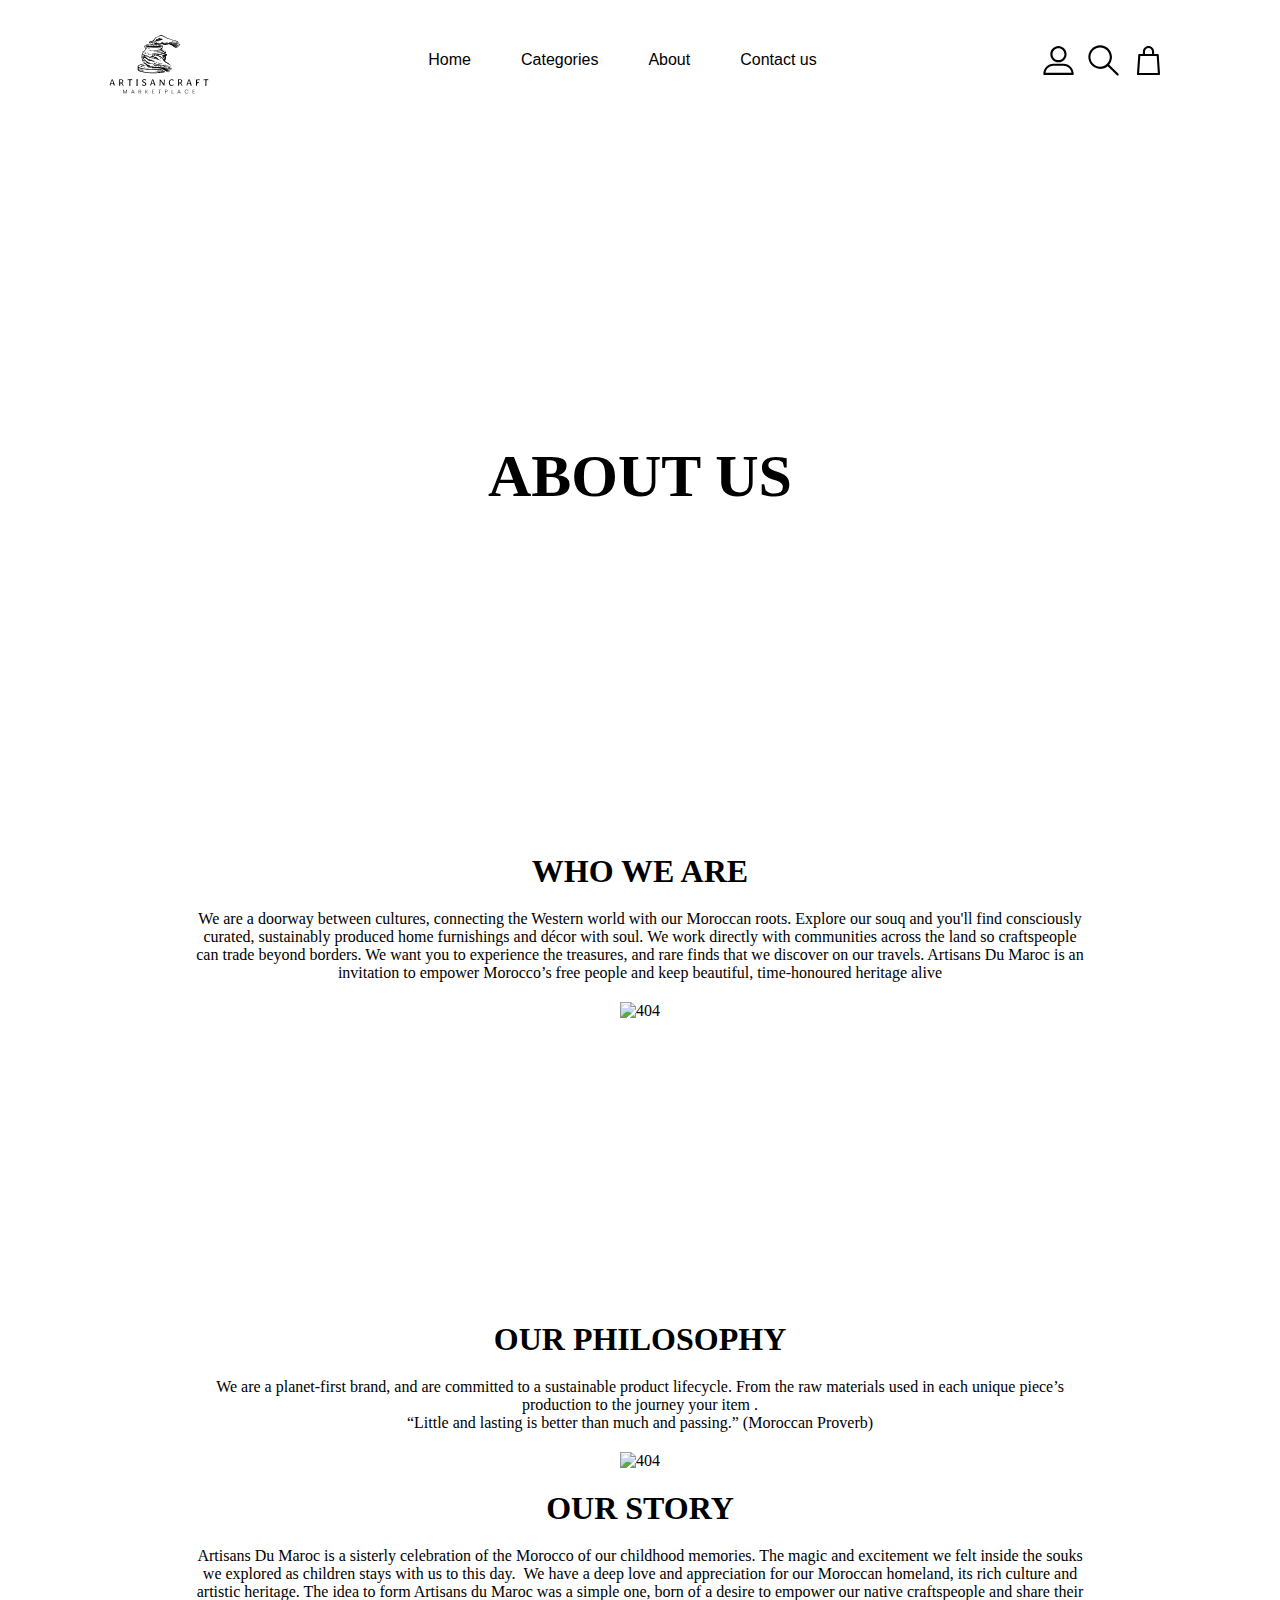
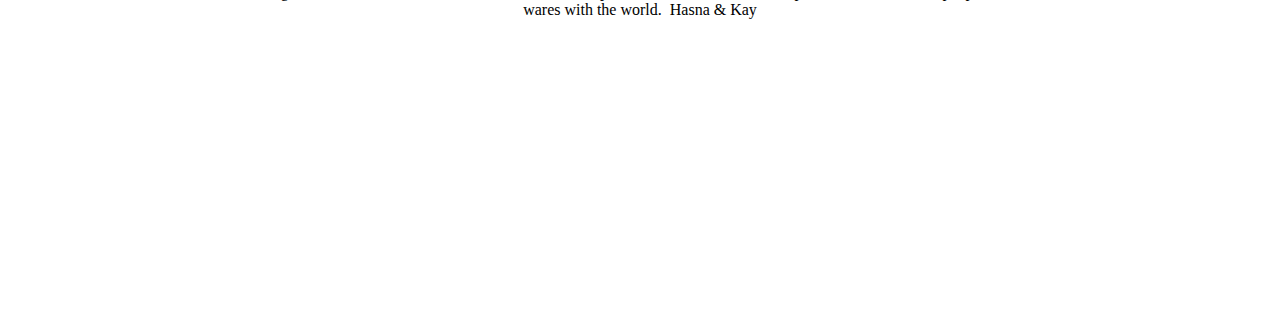
==== pages/about.html @ 97e539f6 "Merge pull request #8 from ginhxh/bilal" ====
<!DOCTYPE html>
<html lang="en">
<head>
    <meta charset="UTF-8">
    <meta name="viewport" content="width=device-width, initial-scale=1.0">
    <link rel="stylesheet" href="../styles.css">
    <title>Document</title>
</head>
<body>
    <header>
        <img src="../assets/logo.svg" class="logo" alt="logo">
        <nav>
            <ul>
                <li><a href="../index.html">Home</a></li>
                <li><a href="">Categories</a></li>
                <li><a href="about.html">About</a></li>
                <li><a href="">Contact us</a></li>
            </ul>
        </nav>
        <div class="icons">
            <img src="../assets/user.svg" alt="">
            <img src="../assets/search1.svg" alt="">
            <img src="../assets/cart.svg" alt="">
        </div>
    </header>
    <section class="sec1">
<div class="container">
    <div class="primarytitle">
        <h1>ABOUT US</h1>
    </div>

    <div>
        <div>        <h1 class="secondarytitle">WHO WE ARE</h1></div>
    </div>

     <div class="paragraph">
        <P>We are a doorway between cultures, connecting the Western world with our Moroccan roots.
             Explore our souq and you'll find consciously curated, sustainably produced home furnishings 
             and décor with soul. We work directly with communities across the land so craftspeople can trade beyond 
             borders. We want you to experience the treasures, and rare finds that we discover on our travels.
            Artisans Du Maroc is an invitation to empower Morocco’s free people and keep beautiful, time-honoured heritage alive</P>
     </div>

    <div>
        <img class="imgb" src="../assets/tajjin (2).png" alt="404">
    </div>

</div>
    </section>
    <section class="sec2">
<div class="container">
        <div>
<h1 class="secondarytitle">OUR PHILOSOPHY</h1>
        </div>
        
        <div class="paragraph">
<p>We are a planet-first brand, and are committed to a sustainable product lifecycle. 
    From the raw materials used in each unique piece’s production to the journey your item 
    .</p>
<p>“Little and lasting is better than much and passing.”
    (Moroccan Proverb)</p>
</div>
<div>
    <img class="imgb" src="../assets/tajjin (1).png" alt="404">
</div>
<div>
    <h1 class="secondarytitle">OUR STORY</h1>
</div> 
<div class="paragraph " >
    <p>
        Artisans Du Maroc is a sisterly celebration of the Morocco of our childhood memories. 
        The magic and excitement we felt inside the souks we explored as children stays with us
         to this day.  We have a deep love and appreciation for our Moroccan homeland, its rich culture 
         and artistic heritage. The idea to form Artisans du Maroc was a simple one, born of a desire
          to empower our native craftspeople and share their wares with the world. 

        Hasna & Kay
    </p>
</div>

</div>
    </section>
</body>
</html>
---- styles.css ----
*{
    padding: 0;
    margin: 0;
}

header{
    position: relative;
    display: flex;
    z-index: 1;
    justify-content: space-around;
    align-items: center;
    height: 10%;
    background-color: var(--primarycolor);
}

.logo{
    height: 100px;
    width: 100px;
    display: flex;
    padding-bottom: 20px;
}
.icons{
    display: flex;
    align-items: center;
    justify-content: space-between;
}

.icons img{
    height: 45px;
    width: 45px;
    object-fit: cover;
    
}

nav ul{
    list-style-type: none;
    display: flex;
    gap: 50px; 
    
}
nav ul li a {
    font-size: 18px;
    font-family: 'Roboto', sans-serif;
    font-size: 16px;
    font-weight: 400;
    text-decoration: none;
    color: black;
} 
.main_page{
   height: 80vh;
}

.home_content{
    height: 30vh;
    width: 80%;
    display: flex;
    align-items: center;
    justify-content: center;
    margin: auto;
    
}
.home_content p{
    text-align: center;
    font-size: 18px;
}

.main2{
    height: 100vh;
    width: 80%;
    margin: auto;
    display: grid;
    grid-template-columns: repeat(2,1fr);
    margin-bottom: 30px;
}
.left_section{
    grid-column:1/2 ;

    height: 100%;
    width: 70%;
    margin: auto;
    display: flex;
    flex-direction: column;
    justify-content: center;
    align-items: center;
    gap: 50px;
}
.right_section{
    grid-column:2/3 ;
    width: 100%;
}
.right_section img{
    height: 100vh;
    width: 100%;
    width: auto;
    object-fit: cover ;
}


footer{
    height: 50vh;
    width: 100%;
    background-color: #AA8972;
    display: flex;
    flex-direction: column;
    justify-content: center;
    align-items: center;
  

}
footer h1 {
    text-align: center;
    color: white;
}

footer p {
    text-align: center;
    color: white;
    font-size: 15px;
}

.footer_top{
    display: flex;
    flex-direction: column;
    gap: 25px;
}
.formbtn{
    display: flex;
    flex-direction: row;
    align-items: center;
    gap: 20px;
  }

.form__input {
  width: clamp(120px, 30vw, 420px);
  height: 2.5rem;
  padding: 0 1.25rem;
  border: 1px solid black;
  border-radius: 2px;
  margin: 0.625rem auto;
  transition: all 250ms;
  @media (min-width: 768px) {
    width: clamp(120px, 35vw, 420px);
  }
}

 footer button{
    display: inline-block;
    outline: 0;
    text-align: center;
    cursor: pointer;
    background: #fff;
    border-color: #fff;
    color: #000;
    height: 2.5rem;
    padding: 0 20px;
    border-radius: 3px;
    border: 1px solid transparent;
    transition: all .3s ease;
    text-align: center;
    min-width: 110px;
    line-height: 20px;
    text-transform: uppercase;
    font-weight: 600;
    font-size: 13px;
    :hover {
        box-shadow: 0 1px 4px 0 rgb(0 0 0 / 10%);
    }
    
    }
  
/****************BILAL*******************************************************************************************************************************************************************/
.sec1 .container{
    height: 100vh;
    display: flex;
    flex-direction: column;
    justify-content: center;
    align-items: center;
    gap: 20px;
   
}

.paragraph{
    width: 70%;
    text-align: center;
   
}
.sec1 .primarytitle{
    font-family: 'Times New Roman', Times, serif;
font-size: 30px;
margin: auto;
}

.sec2{
    display: flex;
    justify-content: center;
    align-items: center;
}
.sec2 .container{
    height: 100vh;
    display: flex;
    flex-direction: column;
    justify-content: center;
    align-items: center;
   gap: 20px;
}
.secondarytitle{
    font-family: 'Times New Roman', Times, serif;
    margin: auto;

}
.imgb{

    height: 80%;
}
/*******************************************************************************************************************************************************/
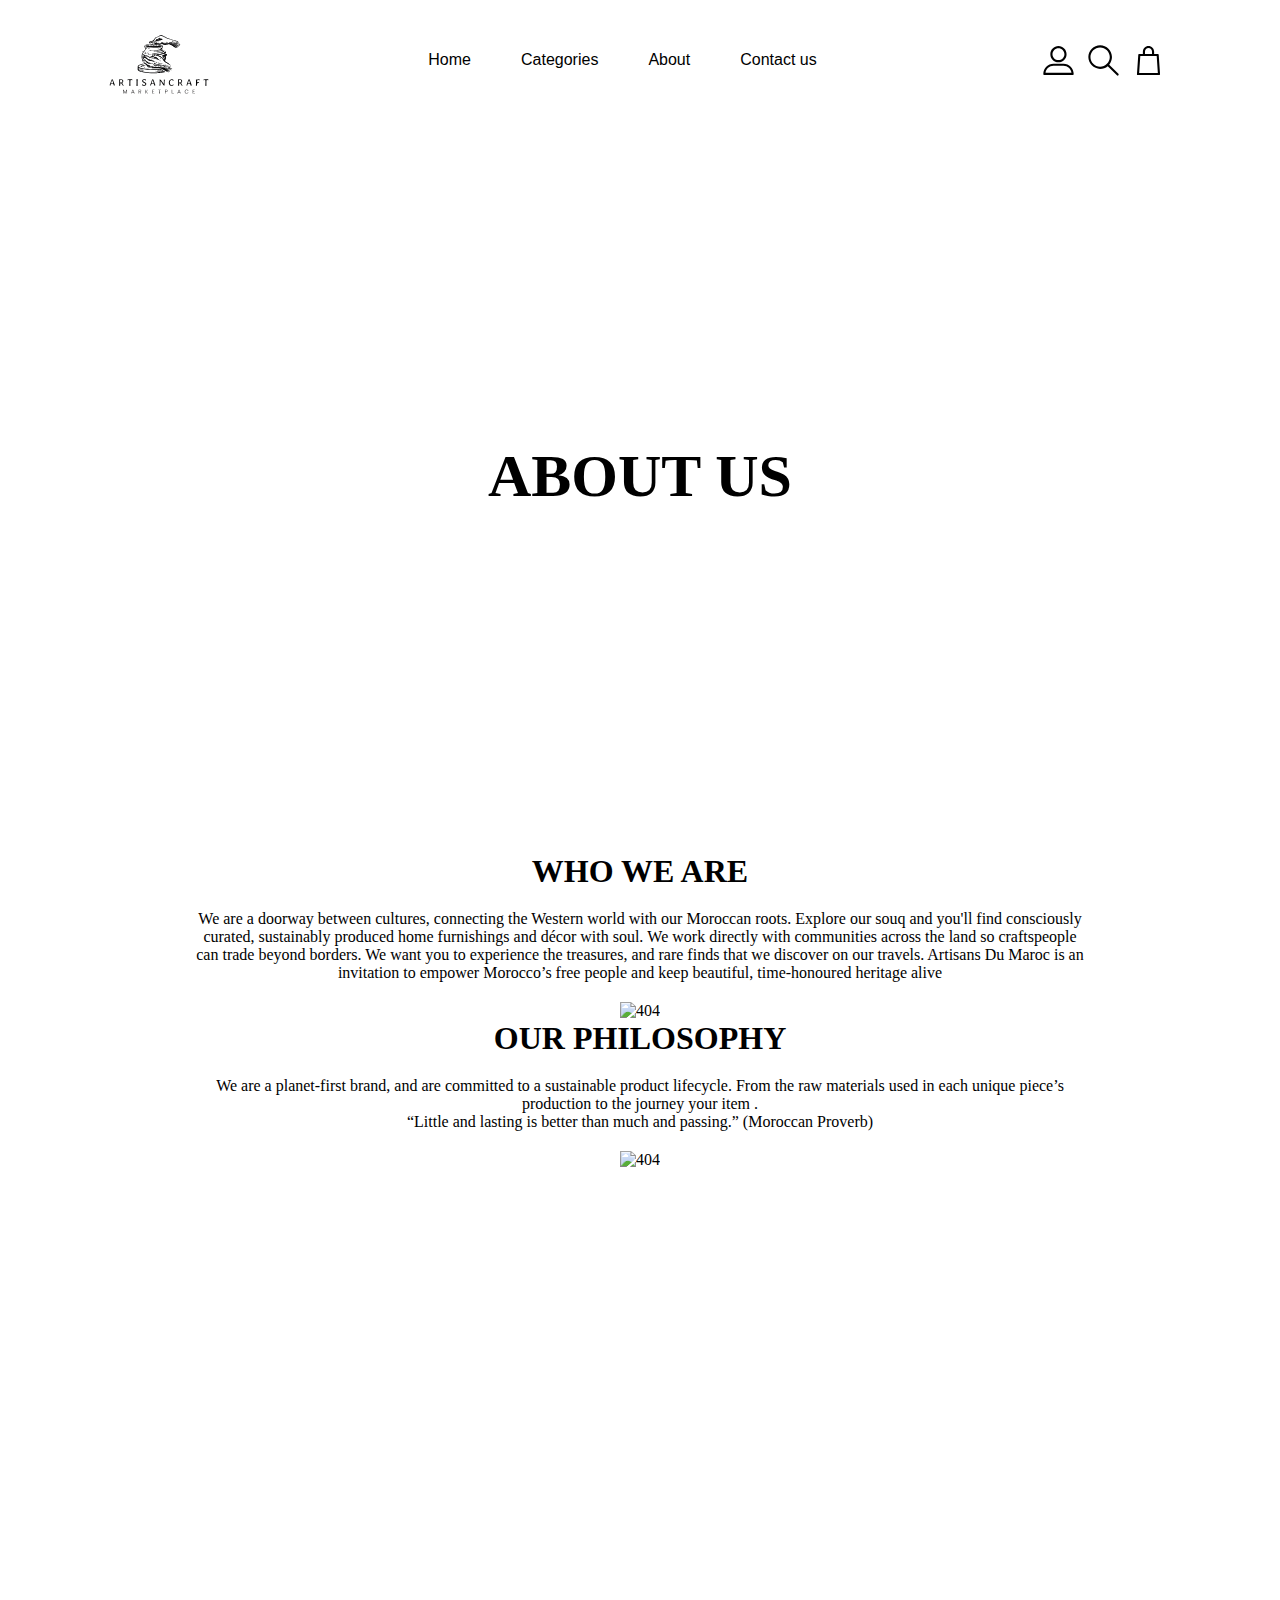
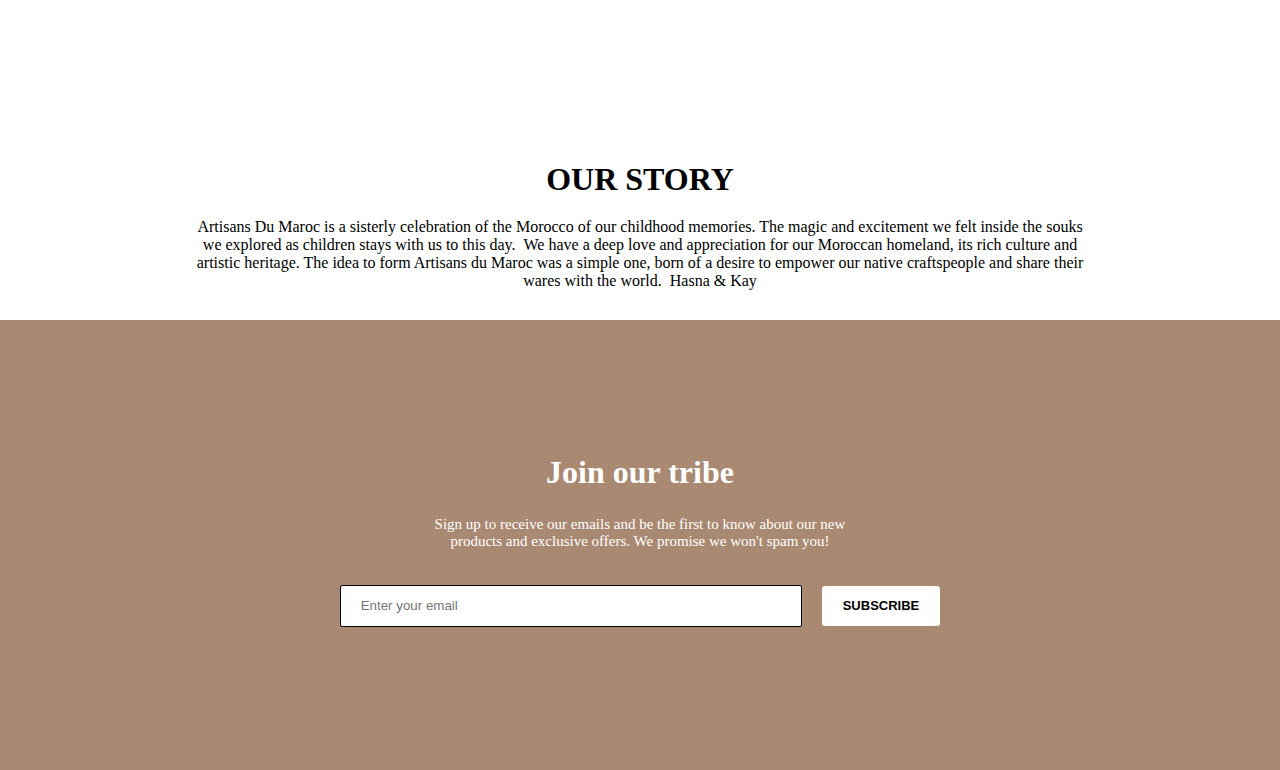
==== commit 005977cf: "Merge pull request #10 from ginhxh/bilal" ====
--- a/pages/about.html
+++ b/pages/about.html
@@ -60,13 +60,13 @@
 <p>“Little and lasting is better than much and passing.”
     (Moroccan Proverb)</p>
 </div>
-<div>
+<div style="height: 80%;">
     <img class="imgb" src="../assets/tajjin (1).png" alt="404">
 </div>
 <div>
     <h1 class="secondarytitle">OUR STORY</h1>
 </div> 
-<div class="paragraph " >
+<div class="paragraph " style="margin-bottom: 30px;" >
     <p>
         Artisans Du Maroc is a sisterly celebration of the Morocco of our childhood memories. 
         The magic and excitement we felt inside the souks we explored as children stays with us
@@ -80,5 +80,20 @@
 
 </div>
     </section>
+    <footer>
+        <div class="footer_top">
+            <h1>Join our tribe</h1>
+            <p>Sign up to receive our emails and be the first to know about our new <br> products and exclusive offers. We promise we won't spam you!</p>
+            <div class="formbtn">
+                <input type="text" placeholder="Enter your email" class="form__input"  />
+                <button class="btn">SUBSCRIBE</button>
+            </div>
+        </div>
+        <!-- <hr class="solid"> -->
+        <div class="footer_bottom">
+            
+        </div>
+    </footer>
+
 </body>
 </html>--- a/styles.css
+++ b/styles.css
@@ -50,6 +50,11 @@
    height: 80vh;
 }
 
+.main_page .img{
+    width: 100%;
+}
+
+
 .home_content{
     height: 30vh;
     width: 80%;
@@ -74,7 +79,6 @@
 }
 .left_section{
     grid-column:1/2 ;
-
     height: 100%;
     width: 70%;
     margin: auto;
@@ -164,9 +168,39 @@
     font-size: 13px;
     :hover {
         box-shadow: 0 1px 4px 0 rgb(0 0 0 / 10%);
+    }  
     }
-    
+
+.categories{
+    height: 60vh;
+    width: 95%;
+    margin: auto;
+    display: grid;
+    grid-template-columns: repeat(4,1fr);
+    grid-template-rows: 1fr;
+    gap: 30px;
     }
+
+.cat1{
+    grid-column: 1/2;
+    grid-row: 1;
+    background-color: grey;
+}
+.cat2{
+    grid-column: 2/3;
+    grid-row: 1;
+    background-color: grey;
+}
+.cat3{
+    grid-column: 3/4;
+    grid-row: 1;
+    background-color: grey;
+}
+.cat4{
+    grid-column: 4/5;
+    grid-row: 1;
+    background-color: grey;
+}
   
 /****************BILAL*******************************************************************************************************************************************************************/
 .sec1 .container{
@@ -212,4 +246,240 @@
 
     height: 80%;
 }
-/*******************************************************************************************************************************************************/+\\\\\\\\ahmedd\\\\\\\\\\\\\\\\\\\\\\\\\\\\\\\\\\\\\\\\\\\\\\\\\\\\\\\\\\\\\\\\\\\\\\\\\\\\\\\\
+
+
+.products-all-top{
+    display: flex;
+    justify-content: center;
+    margin: 50px auto;
+    gap: 100px;
+    background-color: antiquewhite;
+
+}
+.why-img{
+    width: 50px;
+}
+.product-why{
+display: flex;
+justify-content: center;
+align-items: center;
+}
+.all-best-product{
+    display: grid;
+    grid-template-columns: 1fr 1fr 1fr 1fr;
+    row-gap: 64px;
+    margin-top: 36px;
+    margin-bottom: 72px;
+}
+.best-selling-product{
+    display: flex;
+    flex-direction: column;
+    align-items: center;
+    gap: 5px;
+}
+.product-name{
+    font-weight: 600;
+    
+}
+.product-pris{display: flex;
+    gap: 20px;
+    margin-bottom: 10px;
+    max-width: 40%;
+    
+}
+.best-selling-product:hover{
+    scale: 1;
+}
+.product-prix{
+    font-weight: 500;
+    
+}
+.product-stock{
+    color: #52FF7Bd4;
+    font-weight: 500;
+
+
+}
+.h2-sel{
+    padding-left: 36px;
+}
+.best-selling-product img{
+width: 300px;}
+.chrab{
+    color: red;
+}
+.btn-add-cart{
+    padding: 8px 24px;
+    border-radius: 4px;
+    background-color: #BB9457;
+    color: white;
+
+}
+.btn-add-cart:hover{
+    background-color: rgb(99, 99, 22);
+}
+.featured{
+    font-size: 18px;color: blue;
+    margin-bottom: 36px;
+    padding-left:24px ;
+}
+.all-featured-products{
+    display: grid;
+    grid-template-columns: 1fr 1fr 1fr;
+    row-gap: 32px;
+    margin-bottom: 64px;
+
+}
+.featured-products{
+display: flex;
+flex-direction: column;
+align-items: center;
+gap: 6px;
+}
+.categorie-img{
+    max-width: 40%;
+
+}
+.categorie-name{
+
+}
+.shop-now-lien{
+    color: black;
+
+
+}
+.custmer-review{
+    background-color: #F3D5B5;
+    padding: 20px 64px;
+    margin-bottom: 48px;
+}
+ .custmer-review-h1{
+    color: white;
+    font-size: 48px;
+ }
+ .custmer-review-p{
+   font-size: 24px;
+   font-weight: 300;
+ }
+ .custmer-comment{display: flex;
+    flex-direction: column;
+
+ }
+ .custmer-id{display: flex;
+    align-items: center;
+    gap:12px ;
+
+ }
+ .custmer-img{
+width: 50px;
+ }
+ 
+ .all-reviews{
+    display: grid;
+    grid-template-columns: 1fr 1fr 1fr 1fr;
+    gap: 48px;
+    padding: 24px;
+ }
+ 
+ /* product deatils:::::::::::::::::::::::::::::::::::::::::::::::::::::::::::::::::::: */
+ .item-cmpo{
+    display: flex;
+    gap: 12px;
+    flex-direction: column;
+    align-items: center;
+    margin-bottom: 16px;
+ }
+ .product-rvw{
+    display: flex;
+    gap: 12px;
+ }
+ .stars{
+    width: 60px;
+ }
+
+ .p-datils{
+    font-size: 16px;
+    font-weight: 400;
+ }
+ .product-detail-img{
+width: 400px;
+ }
+
+ .all-product-detaill{
+    display: flex;
+    align-content: center;
+    align-items: center;
+    gap: 24px;
+    padding: 48px ;
+    flex-direction: column;
+ }
+.detial-btn{
+    padding: 16px 36px;
+    color:white ;
+    background-color:#F3D5B5 ;
+border-radius: 4px;
+}
+.prix-detaill{
+    font-size: large;
+    font-weight: 600;
+    margin-bottom: 12px;
+}
+.side-detail{
+    display: flex;
+    flex-direction: column;
+    align-items: center;
+}
+ 
+.all-demans{
+    width: 1200px;
+    margin-bottom: 100px;
+    display: flex;
+    align-items: center;
+    flex-direction: column;
+    padding: 86px;
+    font-size: 24px;
+    font-weight: 300;
+}
+.all-demanss{
+    margin-bottom: 25px;
+}
+.demans{
+    display: flex;
+   gap: 86px;
+}
+.dettl{
+    padding: 24px;
+}
+.key-feat{
+    display: flex;
+    flex-direction: column;
+    align-items: flex-start;
+    align-content: flex-start;
+}
+.queen{
+    width: 60px;
+}
+.tital-key{margin-bottom: 12px;
+font-weight: 400;}
+.key-p{
+    font-weight: 300;
+}
+.key-grid{
+    display: grid;
+    grid-template-columns:auto auto;
+    justify-content: center;
+    gap: 36px;
+    padding: 36px;
+    margin: auto;
+}
+.abbt{
+    font-weight: 400;
+}
+.p-abbt{
+    width: 500px;
+padding: 24px;
+margin: auto;}
+.midd-key{
+    margin: auto;
+width: 400px;}
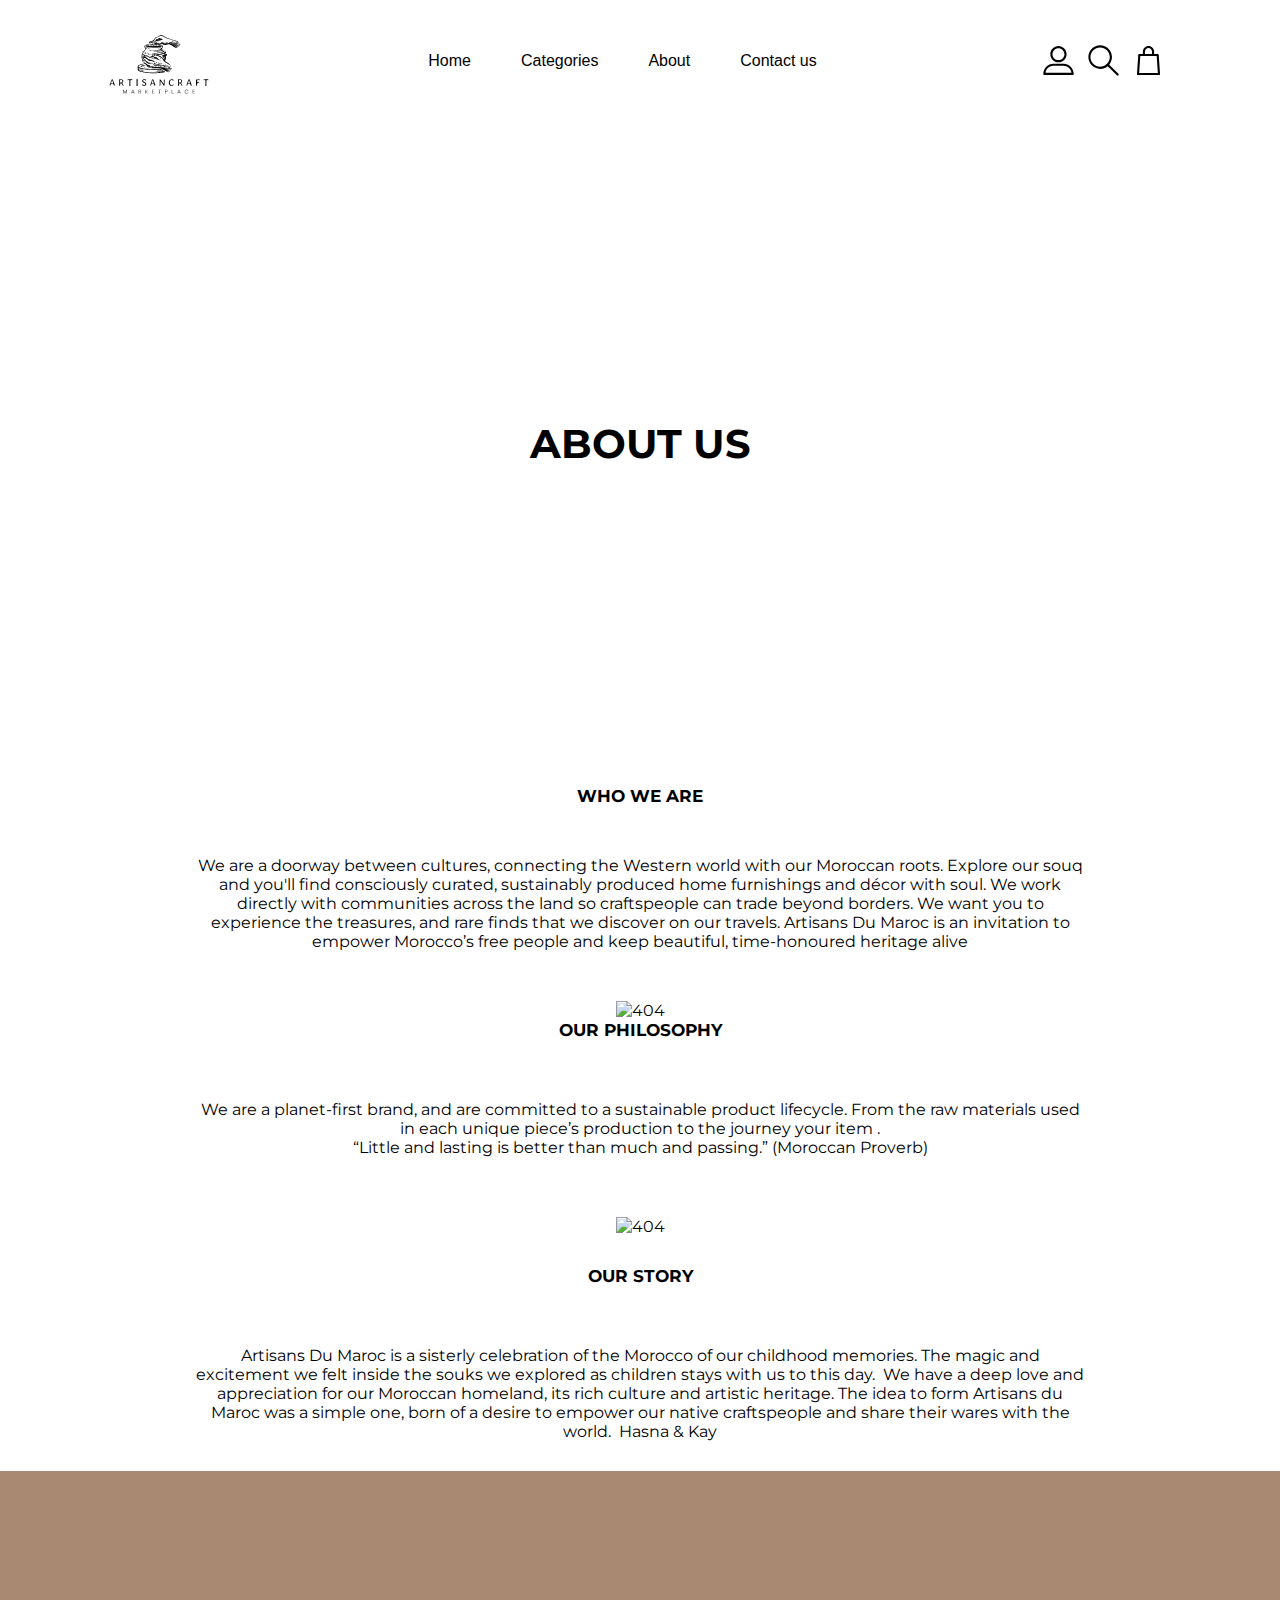
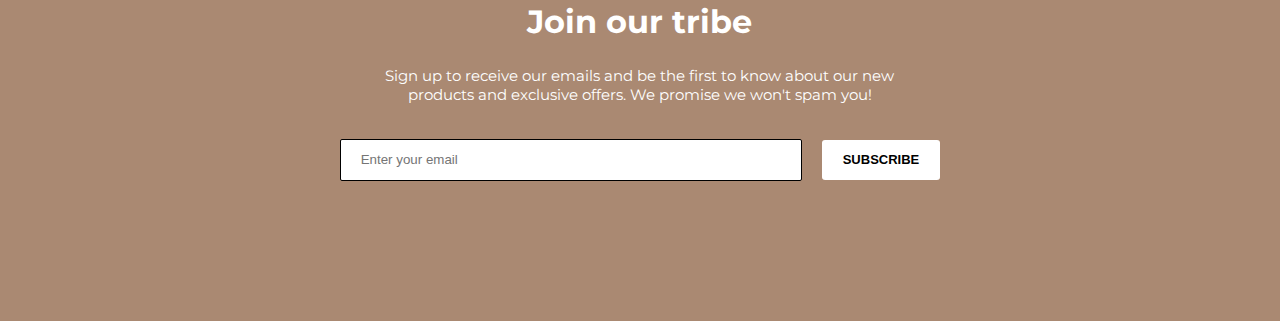
==== commit 88918f1d: "Merge pull request #12 from ginhxh/bilal" ====
--- a/pages/about.html
+++ b/pages/about.html
@@ -66,7 +66,7 @@
 <div>
     <h1 class="secondarytitle">OUR STORY</h1>
 </div> 
-<div class="paragraph " style="margin-bottom: 30px;" >
+<div class="paragraph "  >
     <p>
         Artisans Du Maroc is a sisterly celebration of the Morocco of our childhood memories. 
         The magic and excitement we felt inside the souks we explored as children stays with us
--- a/styles.css
+++ b/styles.css
@@ -1,6 +1,10 @@
+@import url('https://fonts.googleapis.com/css2?family=Montserrat:ital,wght@0,100..900;1,100..900&display=swap');
 *{
     padding: 0;
     margin: 0;
+}
+body{
+    font-family: "Montserrat", sans-serif;
 }
 
 header{
@@ -216,11 +220,11 @@
 .paragraph{
     width: 70%;
     text-align: center;
+    margin: 30px auto;
    
 }
 .sec1 .primarytitle{
-    font-family: 'Times New Roman', Times, serif;
-font-size: 30px;
+font-size: 20px;
 margin: auto;
 }
 
@@ -230,16 +234,16 @@
     align-items: center;
 }
 .sec2 .container{
-    height: 100vh;
-    display: flex;
-    flex-direction: column;
-    justify-content: center;
-    align-items: center;
-   gap: 20px;
+    height: auto;
+    display: flex;
+    flex-direction: column;
+    justify-content: center;
+    align-items: center;
+   gap: 30px;
 }
 .secondarytitle{
-    font-family: 'Times New Roman', Times, serif;
-    margin: auto;
+    margin: auto;
+    font-size: 17px;
 
 }
 .imgb{
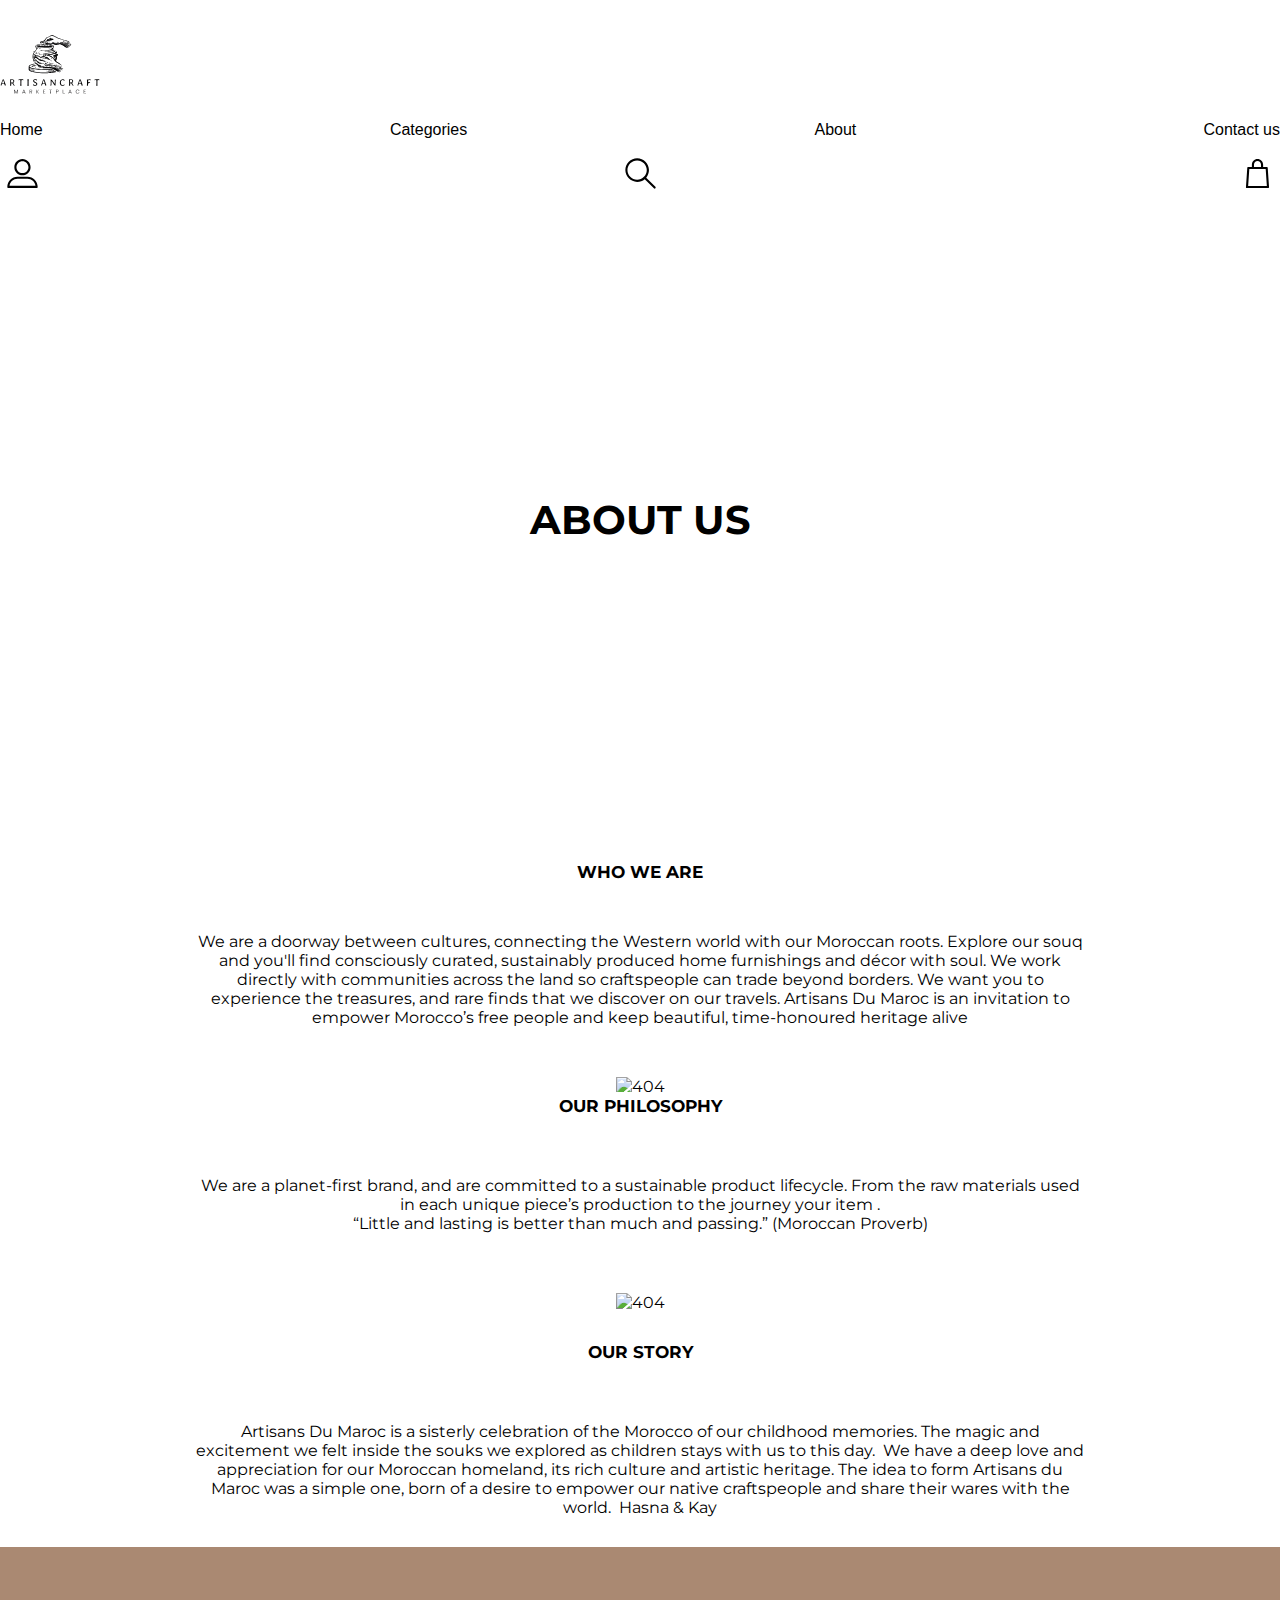
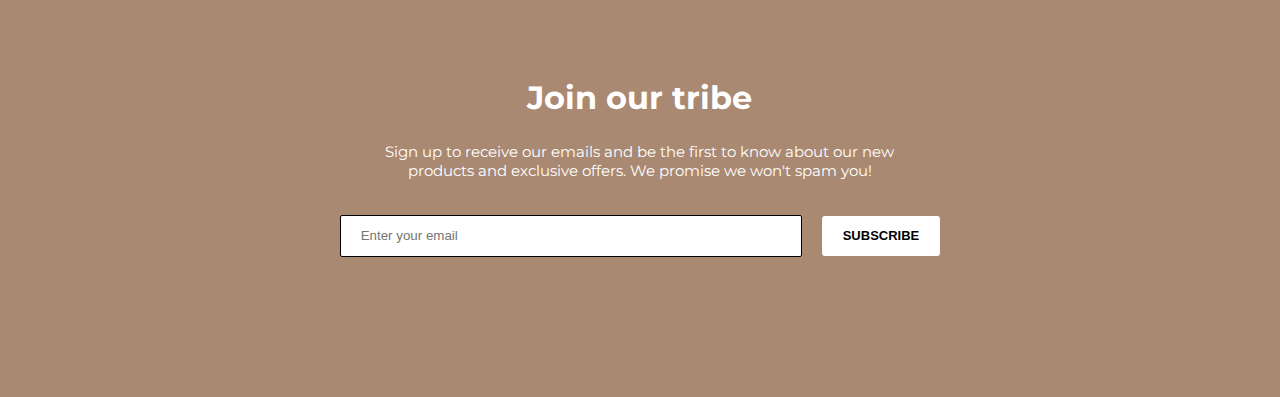
==== commit a7edaed2: "Merge pull request #21 from ginhxh/bilal" ====
--- a/pages/about.html
+++ b/pages/about.html
@@ -10,11 +10,18 @@
     <header>
         <img src="../assets/logo.svg" class="logo" alt="logo">
         <nav>
-            <ul>
+            <ul class="sidebar">
+                <svg onclick="hidesidebar()" xmlns="http://www.w3.org/2000/svg" height="26px" viewBox="0 -960 960 960" width="26px" fill="undefined"><path d="m256-200-56-56 224-224-224-224 56-56 224 224 224-224 56 56-224 224 224 224-56 56-224-224-224 224Z"/></svg>
                 <li><a href="../index.html">Home</a></li>
-                <li><a href="">Categories</a></li>
+                <li><a href="products.html">Categories</a></li>
                 <li><a href="about.html">About</a></li>
-                <li><a href="">Contact us</a></li>
+                <li><a href="contact.html">Contact us</a></li>
+            </ul>
+            <ul class="headerb">
+                <li><a href="../index.html">Home</a></li>
+                <li><a href="products.html">Categories</a></li>
+                <li><a href="about.html">About</a></li>
+                <li><a href="contact.html">Contact us</a></li>
             </ul>
         </nav>
         <div class="icons">
@@ -22,6 +29,7 @@
             <img src="../assets/search1.svg" alt="">
             <img src="../assets/cart.svg" alt="">
         </div>
+        <div class="menub"><svg onclick="showsidebar()" xmlns="http://www.w3.org/2000/svg" height="26px" viewBox="0 -960 960 960" width="26px" fill="undefined"><path d="M120-240v-80h720v80H120Zm0-200v-80h720v80H120Zm0-200v-80h720v80H120Z"/></svg></div>
     </header>
     <section class="sec1">
 <div class="container">
@@ -96,4 +104,5 @@
     </footer>
 
 </body>
+<script src="../script.js"></script>
 </html>--- a/styles.css
+++ b/styles.css
@@ -1,4 +1,6 @@
 @import url('https://fonts.googleapis.com/css2?family=Montserrat:ital,wght@0,100..900;1,100..900&display=swap');
+@import url('https://fonts.googleapis.com/css2?family=Montserrat:ital,wght@0,100..900;1,100..900&display=swap');
+
 *{
     padding: 0;
     margin: 0;
@@ -72,11 +74,17 @@
     text-align: center;
     font-size: 18px;
 }
-
+.mainv2{
+    height: 140vh;
+    width: 80%;
+    display: flex;
+    align-items: center;
+    justify-content: center;
+    margin:  auto;
+}
 .main2{
-    height: 100vh;
-    width: 80%;
-    margin: auto;
+
+
     display: grid;
     grid-template-columns: repeat(2,1fr);
     margin-bottom: 30px;
@@ -178,11 +186,11 @@
 .categories{
     height: 60vh;
     width: 95%;
-    margin: auto;
+    margin: 70px auto;
     display: grid;
     grid-template-columns: repeat(4,1fr);
     grid-template-rows: 1fr;
-    gap: 30px;
+    gap: 40px;
     }
 
 .cat1{
@@ -205,6 +213,126 @@
     grid-row: 1;
     background-color: grey;
 }
+.cart h2{
+    text-align: center;
+    margin: 30px;
+}
+
+.catimg{
+    height: 100%;
+    width: 100%;
+    object-fit: cover;
+}
+
+
+.product_details{
+    height: 90vh;
+    width: 90%;
+    margin: auto;
+    display: grid;
+    grid-template-columns: repeat(5,1fr);
+    grid-template-rows: 1fr;
+
+}
+
+.image_section{
+    display: flex;
+    align-items: center;
+    justify-content: center;
+    grid-column: 1/4;
+    grid-row: 1;
+
+}
+.product_image{
+    width: 70%;
+    height: 70%;
+    margin: auto;
+
+}
+.product_image img{
+    height: 100%;
+    width: 90%;
+    object-fit: cover;
+}
+.details_section{
+    width: 90%;
+    margin: auto;
+    display: flex;
+    flex-direction: column;
+    align-items: first start;
+    justify-content: space-between;
+    grid-column: 4/6;
+    grid-row: 1;
+    gap: 30px;
+
+}
+.details_section img{
+    height: 20px;
+    width: 120px ;
+    object-fit: cover;
+}
+.product_button{
+    display: flex;
+    justify-content: center;
+    width: 100%;
+}
+.product_btn{
+    display: flex;
+    justify-content: center;
+    display: inline-block;
+    outline: 0;
+    text-align: center;
+    cursor: pointer;
+    background: black;
+    border-color: #fff;
+    color: white;
+    height: 2.5rem;
+    padding: 0 120px;
+    border-radius: 5px;
+    border: 1px solid transparent;
+    transition: all .3s ease;
+    text-align: center;
+    min-width: 110px;
+    line-height: 20px;
+    text-transform: uppercase;
+    font-weight: 600;
+    font-size: 13px;
+    :hover {
+        box-shadow: 0 1px 4px 0 rgb(0 0 0 / 10%);
+    }  
+}
+.counter-container {
+    display: flex;
+    justify-content: center;
+    align-items: center;
+    background-color: #fff;
+    padding: 2px 4px;
+    border: black 2px solid;
+
+}
+
+.counter-btn {
+    background-color: white;
+    color: black;
+    border: none;
+    padding: 10px 20px;
+    margin: 0 10px;
+    font-size: 18px;
+    cursor: pointer;
+    border-radius: 5px;
+    transition: background-color 0.3s ease;
+}
+
+.pr_title{
+    font-family: "Montserrat", sans-serif;
+    font-weight: 400;
+    font-size: 24px;
+}
+.pr_description{
+    font-family: "Montserrat", sans-serif;
+    font-weight: 400;
+   
+}
   
 /****************BILAL*******************************************************************************************************************************************************************/
 .sec1 .container{
@@ -218,12 +346,14 @@
 }
 
 .paragraph{
+    display: block;
     width: 70%;
     text-align: center;
     margin: 30px auto;
    
 }
 .sec1 .primarytitle{
+    display: block;
 font-size: 20px;
 margin: auto;
 }
@@ -242,24 +372,81 @@
    gap: 30px;
 }
 .secondarytitle{
+    display: block;
+
     margin: auto;
     font-size: 17px;
 
 }
 .imgb{
-
+    display: block;
+max-width: 100%;
     height: 80%;
 }
-\\\\\\\\ahmedd\\\\\\\\\\\\\\\\\\\\\\\\\\\\\\\\\\\\\\\\\\\\\\\\\\\\\\\\\\\\\\\\\\\\\\\\\\\\\\\\
-
-
-.products-all-top{
+.sidebar{
+    position: fixed;
+    top: 0;
+    right: 0;
+    height: 100vh;
+    width: 30%;
+    z-index: 999;
+    background-color: rgba(255, 255, 255, 0.301);
+    backdrop-filter: blur(10px);
+    box-shadow: -10px 0 10px rgba(0, 0, 0, 0.1);
+    display: none;
+    flex-direction: column;
+    align-items: flex-start;
+    justify-content: flex-start;
+}
+.sidebar li{
+    width: 100%;
+    text-align: center;
+
+}
+.sidebar a:hover{
+   background-color: #a3a3a3;
+
+}
+
+.sidebar a{
+    width: 100%;
+}
+.menub{
+    display: none;
+}
+.filter{
+    height: 30px;
+    display: flex;
+    justify-content: space-evenly;
+    align-items: center;
+}
+
+@media   (max-width:728px) {
+     .headerb{
+        display: none;
+     }
+     .menub{
+        display: flex;
+    }
+}
+@media   (min-width:728px) {
+   
+   
+   .sidebar{
+    display: none;
+   }
+}
+
+
+/* ahmed ddddddddddddddddddddddddd *************************************/
+
+
+.op{
     display: flex;
     justify-content: center;
     margin: 50px auto;
     gap: 100px;
     background-color: antiquewhite;
-
 }
 .why-img{
     width: 50px;
@@ -269,10 +456,11 @@
 justify-content: center;
 align-items: center;
 }
+
 .all-best-product{
     display: grid;
     grid-template-columns: 1fr 1fr 1fr 1fr;
-    row-gap: 64px;
+    row-gap: 48px;
     margin-top: 36px;
     margin-bottom: 72px;
 }
@@ -282,6 +470,16 @@
     align-items: center;
     gap: 5px;
 }
+.product-image {
+    transition: box-shadow 0.3s ease-in-out, transform 0.3s ease-in-out; 
+}
+
+.product-image:hover {
+    box-shadow: 0 3px 10px rgb(0 0 0 / 0.2);
+    transform: scale(1.05); 
+}
+
+
 .product-name{
     font-weight: 600;
     
@@ -289,7 +487,6 @@
 .product-pris{display: flex;
     gap: 20px;
     margin-bottom: 10px;
-    max-width: 40%;
     
 }
 .best-selling-product:hover{
@@ -323,36 +520,8 @@
 .btn-add-cart:hover{
     background-color: rgb(99, 99, 22);
 }
-.featured{
-    font-size: 18px;color: blue;
-    margin-bottom: 36px;
-    padding-left:24px ;
-}
-.all-featured-products{
-    display: grid;
-    grid-template-columns: 1fr 1fr 1fr;
-    row-gap: 32px;
-    margin-bottom: 64px;
-
-}
-.featured-products{
-display: flex;
-flex-direction: column;
-align-items: center;
-gap: 6px;
-}
-.categorie-img{
-    max-width: 40%;
-
-}
-.categorie-name{
-
-}
-.shop-now-lien{
-    color: black;
-
-
-}
+
+
 .custmer-review{
     background-color: #F3D5B5;
     padding: 20px 64px;
@@ -385,6 +554,158 @@
     gap: 48px;
     padding: 24px;
  }
+/* Media queriessssssssssssssssssssssssssssssssssssssssssssssssssssssssssssss */
+@media(max-width: 1350px){
+    .all-reviews{
+        display: grid;
+        grid-template-columns:  1fr ;
+        padding: 24px;
+    }
+    .all-best-product{
+        display: grid;
+        grid-template-columns: 1fr 1fr  1fr ;
+        row-gap: 48px;
+        margin-top: 36px;
+        margin-bottom: 72px;
+    }
+    header{
+        position: relative;
+        display: flex;
+        z-index: 1;
+        justify-content: space-around;
+        align-items: stretch;
+        height: 10%;
+        background-color: var(--primarycolor);
+flex-direction: column;    }
+    
+  
+    .icons{
+        display: flex;
+        align-items: center;
+        justify-content: space-between;
+    }
+    
+    
+    
+    nav ul{
+        list-style-type: none;
+        display: flex;
+        justify-content: space-between;
+        margin-bottom: 12px;
+
+        
+    }
+    .op{
+        display: flex;
+        justify-content: center;
+        background-color: antiquewhite;
+        flex-direction: column;
+    }
+   
+
+}
+@media(max-width: 1100px){
+    .all-reviews{
+        display: grid;
+        grid-template-columns:  1fr ;
+        padding: 24px;
+    }
+    .all-best-product{
+        display: grid;
+        grid-template-columns: 1fr   1fr ;
+        row-gap: 48px;
+        margin-top: 36px;
+        margin-bottom: 72px;
+    }
+    header{
+        position: relative;
+        display: flex;
+        z-index: 1;
+        justify-content: space-around;
+        align-items: stretch;
+        height: 10%;
+        background-color: var(--primarycolor);
+flex-direction: column;    }
+    
+  
+    .icons{
+        display: flex;
+        align-items: center;
+        justify-content: space-between;
+    }
+    
+    
+    
+    nav ul{
+        list-style-type: none;
+        display: flex;
+        justify-content: space-between;
+        margin-bottom: 12px;
+
+        
+    }
+    .op{
+        display: flex;
+        justify-content: center;
+        background-color: antiquewhite;
+        flex-direction: column;
+    }
+   
+
+}
+
+@media(max-width: 800px){
+
+
+    .all-reviews{
+        display: grid;
+        grid-template-columns: 1fr ;
+        padding: 24px;
+    }
+    .all-best-product{
+        display: grid;
+        grid-template-columns: 1fr ;
+        row-gap: 48px;
+        margin-top: 36px;
+        margin-bottom: 72px;
+    }
+    header{
+        position: relative;
+        display: flex;
+        z-index: 1;
+        justify-content: space-around;
+        align-items: stretch;
+        height: 10%;
+        background-color: var(--primarycolor);
+flex-direction: column;    }
+    
+  
+    .icons{
+        display: flex;
+        align-items: center;
+        justify-content: space-between;
+    }
+    
+    
+    
+    nav ul{
+        list-style-type: none;
+        display: flex;
+        justify-content: space-between;
+        margin-bottom: 12px;
+
+        
+    }
+    .op{
+        display: flex;
+        justify-content: center;
+        background-color: antiquewhite;
+        flex-direction: column;
+    }
+   
+
+}
+
  
  /* product deatils:::::::::::::::::::::::::::::::::::::::::::::::::::::::::::::::::::: */
  .item-cmpo{
@@ -487,3 +808,103 @@
 .midd-key{
     margin: auto;
 width: 400px;}
+
+
+.contact{
+    width: 100%;
+    height: 90vh;
+    display: grid;
+    grid-template-columns:repeat(3,1fr);
+    grid-template-rows: 1fr;
+
+}
+.contact_left{
+    grid-column:1/3 ;
+    grid-row: 1;
+    display: flex;
+    flex-direction: column;
+    align-items:center;
+    justify-content: center;
+    gap: 50px;
+}
+.contact__right{
+    grid-column: 3/4;
+    grid-row: 1;
+
+    display: flex;
+    justify-content: flex-end;
+    align-items: center;
+    
+}
+.contact__right img{
+    height: 80%;
+}
+.contact__left_top{
+    display: flex;
+    flex-direction: column;
+    align-items: center;
+    justify-content: center;
+}
+.btn_contact{
+    display: flex;
+    justify-content: center;
+}
+
+
+#contact__title{
+   font-size: 40px;
+}
+#contact__pgh{
+   font-size: 20px;
+   text-align: center;
+   width: 500px;
+}
+form input,
+form textarea{
+    
+    
+    /* padding: 30px ; */
+    display: block;
+    margin-bottom: 20px;
+    /* padding-left: 110px;
+    padding-right: 110px;
+    padding-top: 15px;
+    padding-bottom: 15px; */
+    border: 2px solid #ccc;
+    border-radius: 15px;
+    border-color: black;
+    font-size: 20px;
+    text-align:start;
+}
+form textarea{
+    width: 520px;
+    height: 60px;
+    padding-bottom: 60px;
+
+}
+form input{
+    padding: 5px;
+    width: 520px;
+    height: 30px;
+
+}
+/* input::placeholder {
+    text-align:start;
+} */
+
+form button{
+    width: 250px;
+    height: 50px;
+    /* margin-bottom: 20px; */
+    /* padding-left: 110px;
+    padding-right: 110px;
+    padding-top: 15px; */
+    border: 1px solid #ccc;
+    color: white;
+    border-radius: 15px;
+    border-color:rgb(204, 169, 120);
+    font-size: 20px;
+    background-color:rgb(204, 169, 120);
+    text-align: center;
+  
+}
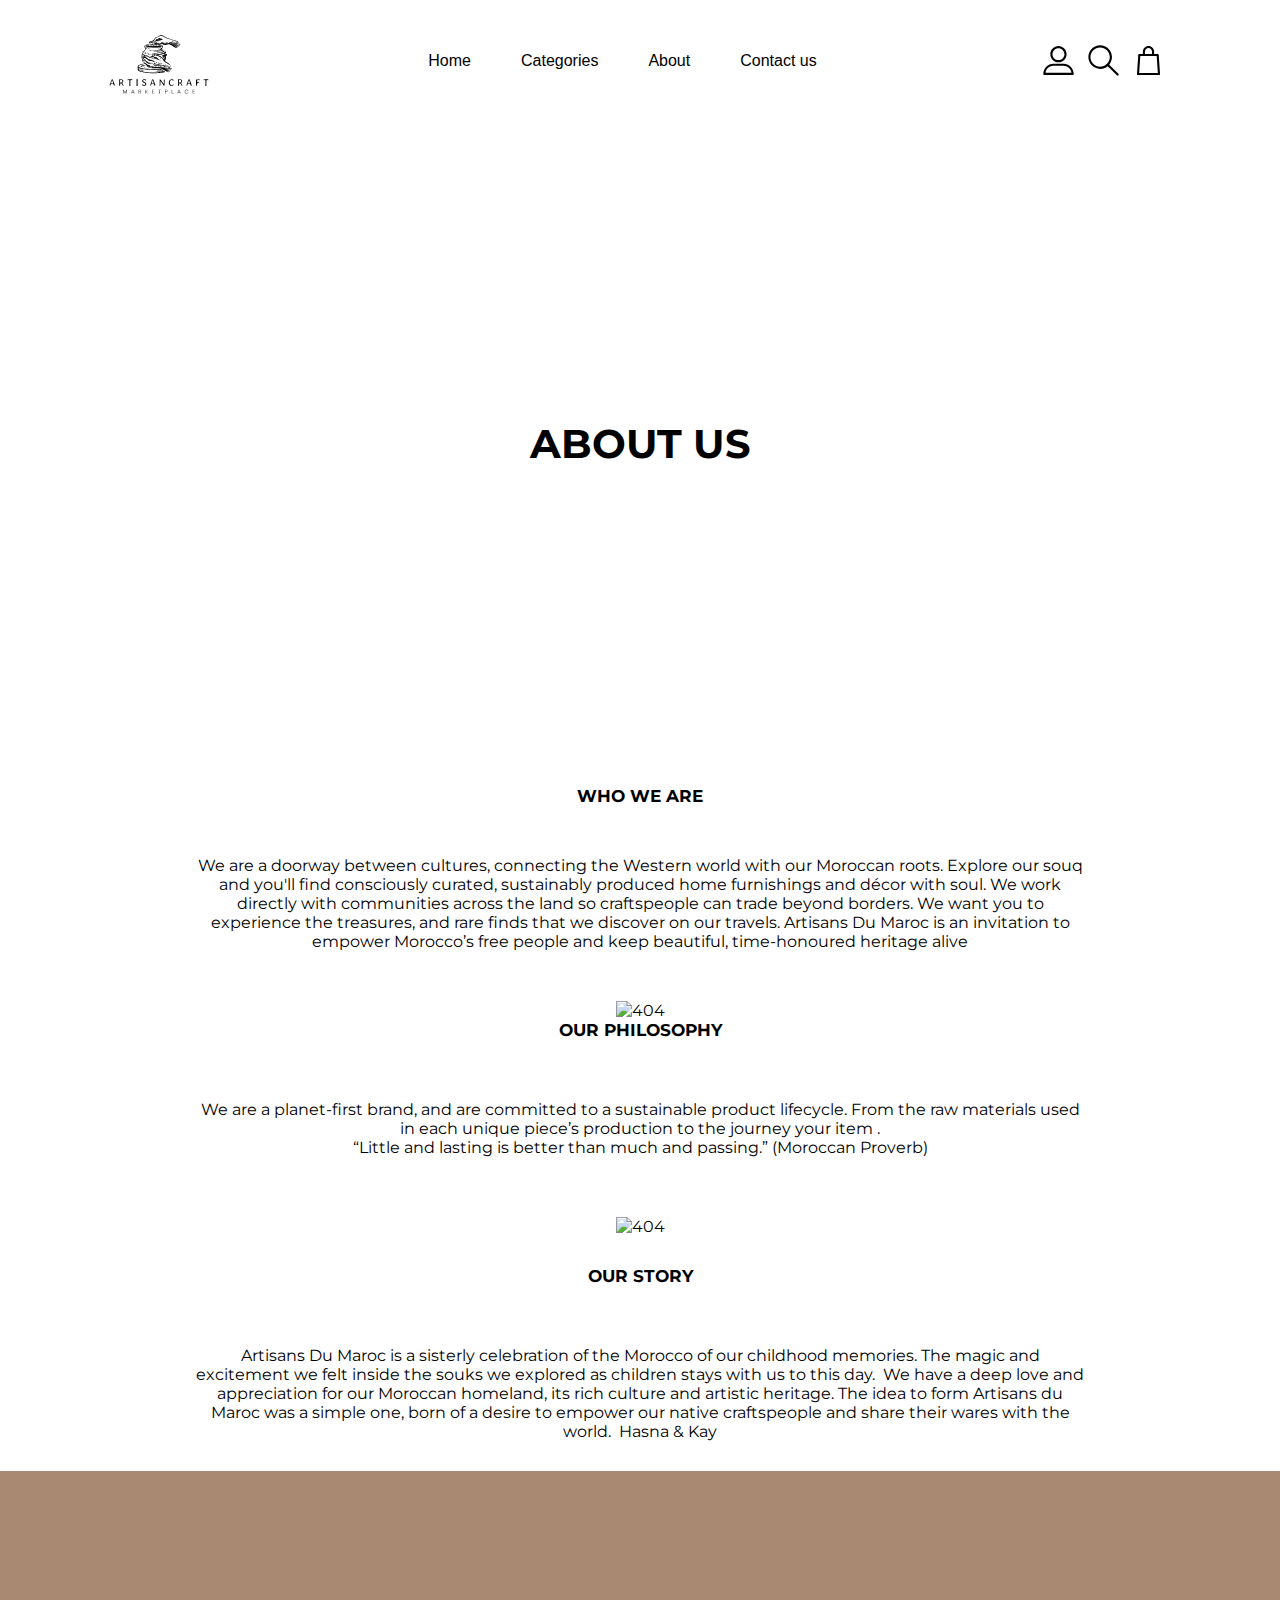
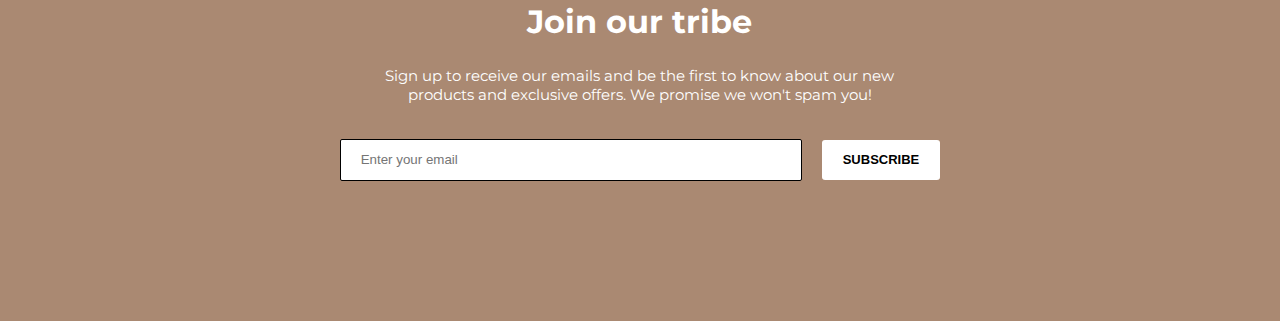
==== commit 52eb095e: "responsive" ====
--- a/pages/about.html
+++ b/pages/about.html
@@ -10,16 +10,9 @@
     <header>
         <img src="../assets/logo.svg" class="logo" alt="logo">
         <nav>
-            <ul class="sidebar">
-                <svg onclick="hidesidebar()" xmlns="http://www.w3.org/2000/svg" height="26px" viewBox="0 -960 960 960" width="26px" fill="undefined"><path d="m256-200-56-56 224-224-224-224 56-56 224 224 224-224 56 56-224 224 224 224-56 56-224-224-224 224Z"/></svg>
+            <ul>
                 <li><a href="../index.html">Home</a></li>
-                <li><a href="products.html">Categories</a></li>
-                <li><a href="about.html">About</a></li>
-                <li><a href="contact.html">Contact us</a></li>
-            </ul>
-            <ul class="headerb">
-                <li><a href="../index.html">Home</a></li>
-                <li><a href="products.html">Categories</a></li>
+                <li><a href="">Categories</a></li>
                 <li><a href="about.html">About</a></li>
                 <li><a href="contact.html">Contact us</a></li>
             </ul>
@@ -29,7 +22,6 @@
             <img src="../assets/search1.svg" alt="">
             <img src="../assets/cart.svg" alt="">
         </div>
-        <div class="menub"><svg onclick="showsidebar()" xmlns="http://www.w3.org/2000/svg" height="26px" viewBox="0 -960 960 960" width="26px" fill="undefined"><path d="M120-240v-80h720v80H120Zm0-200v-80h720v80H120Zm0-200v-80h720v80H120Z"/></svg></div>
     </header>
     <section class="sec1">
 <div class="container">
@@ -104,5 +96,4 @@
     </footer>
 
 </body>
-<script src="../script.js"></script>
 </html>--- a/styles.css
+++ b/styles.css
@@ -120,9 +120,8 @@
     flex-direction: column;
     justify-content: center;
     align-items: center;
-  
-
-}
+  }
+
 footer h1 {
     text-align: center;
     color: white;
@@ -346,14 +345,12 @@
 }
 
 .paragraph{
-    display: block;
     width: 70%;
     text-align: center;
     margin: 30px auto;
    
 }
 .sec1 .primarytitle{
-    display: block;
 font-size: 20px;
 margin: auto;
 }
@@ -372,72 +369,14 @@
    gap: 30px;
 }
 .secondarytitle{
-    display: block;
-
     margin: auto;
     font-size: 17px;
 
 }
 .imgb{
-    display: block;
-max-width: 100%;
+
     height: 80%;
 }
-.sidebar{
-    position: fixed;
-    top: 0;
-    right: 0;
-    height: 100vh;
-    width: 30%;
-    z-index: 999;
-    background-color: rgba(255, 255, 255, 0.301);
-    backdrop-filter: blur(10px);
-    box-shadow: -10px 0 10px rgba(0, 0, 0, 0.1);
-    display: none;
-    flex-direction: column;
-    align-items: flex-start;
-    justify-content: flex-start;
-}
-.sidebar li{
-    width: 100%;
-    text-align: center;
-
-}
-.sidebar a:hover{
-   background-color: #a3a3a3;
-
-}
-
-.sidebar a{
-    width: 100%;
-}
-.menub{
-    display: none;
-}
-.filter{
-    height: 30px;
-    display: flex;
-    justify-content: space-evenly;
-    align-items: center;
-}
-
-@media   (max-width:728px) {
-     .headerb{
-        display: none;
-     }
-     .menub{
-        display: flex;
-    }
-}
-@media   (min-width:728px) {
-   
-   
-   .sidebar{
-    display: none;
-   }
-}
-
-
 /* ahmed ddddddddddddddddddddddddd *************************************/
 
 
@@ -456,7 +395,6 @@
 justify-content: center;
 align-items: center;
 }
-
 .all-best-product{
     display: grid;
     grid-template-columns: 1fr 1fr 1fr 1fr;
@@ -470,16 +408,10 @@
     align-items: center;
     gap: 5px;
 }
-.product-image {
-    transition: box-shadow 0.3s ease-in-out, transform 0.3s ease-in-out; 
-}
-
-.product-image:hover {
+.best-selling-product img:hover{
     box-shadow: 0 3px 10px rgb(0 0 0 / 0.2);
-    transform: scale(1.05); 
-}
-
-
+
+} 
 .product-name{
     font-weight: 600;
     
@@ -520,8 +452,34 @@
 .btn-add-cart:hover{
     background-color: rgb(99, 99, 22);
 }
-
-
+.featured{
+    font-size: 18px;color: blue;
+    margin-bottom: 36px;
+    padding-left:24px ;
+}
+.all-featured-products{
+    display: grid;
+    grid-template-columns: 1fr 1fr 1fr;
+    row-gap: 32px;
+    margin-bottom: 64px;
+
+}
+.featured-products{
+display: flex;
+flex-direction: column;
+align-items: center;
+gap: 6px;
+}
+.categorie-img{
+    max-width: 40%;
+
+}
+
+.shop-now-lien{
+    color: black;
+
+
+}
 .custmer-review{
     background-color: #F3D5B5;
     padding: 20px 64px;
@@ -554,158 +512,6 @@
     gap: 48px;
     padding: 24px;
  }
-/* Media queriessssssssssssssssssssssssssssssssssssssssssssssssssssssssssssss */
-@media(max-width: 1350px){
-    .all-reviews{
-        display: grid;
-        grid-template-columns:  1fr ;
-        padding: 24px;
-    }
-    .all-best-product{
-        display: grid;
-        grid-template-columns: 1fr 1fr  1fr ;
-        row-gap: 48px;
-        margin-top: 36px;
-        margin-bottom: 72px;
-    }
-    header{
-        position: relative;
-        display: flex;
-        z-index: 1;
-        justify-content: space-around;
-        align-items: stretch;
-        height: 10%;
-        background-color: var(--primarycolor);
-flex-direction: column;    }
-    
-  
-    .icons{
-        display: flex;
-        align-items: center;
-        justify-content: space-between;
-    }
-    
-    
-    
-    nav ul{
-        list-style-type: none;
-        display: flex;
-        justify-content: space-between;
-        margin-bottom: 12px;
-
-        
-    }
-    .op{
-        display: flex;
-        justify-content: center;
-        background-color: antiquewhite;
-        flex-direction: column;
-    }
-   
-
-}
-@media(max-width: 1100px){
-    .all-reviews{
-        display: grid;
-        grid-template-columns:  1fr ;
-        padding: 24px;
-    }
-    .all-best-product{
-        display: grid;
-        grid-template-columns: 1fr   1fr ;
-        row-gap: 48px;
-        margin-top: 36px;
-        margin-bottom: 72px;
-    }
-    header{
-        position: relative;
-        display: flex;
-        z-index: 1;
-        justify-content: space-around;
-        align-items: stretch;
-        height: 10%;
-        background-color: var(--primarycolor);
-flex-direction: column;    }
-    
-  
-    .icons{
-        display: flex;
-        align-items: center;
-        justify-content: space-between;
-    }
-    
-    
-    
-    nav ul{
-        list-style-type: none;
-        display: flex;
-        justify-content: space-between;
-        margin-bottom: 12px;
-
-        
-    }
-    .op{
-        display: flex;
-        justify-content: center;
-        background-color: antiquewhite;
-        flex-direction: column;
-    }
-   
-
-}
-
-@media(max-width: 800px){
-
-
-    .all-reviews{
-        display: grid;
-        grid-template-columns: 1fr ;
-        padding: 24px;
-    }
-    .all-best-product{
-        display: grid;
-        grid-template-columns: 1fr ;
-        row-gap: 48px;
-        margin-top: 36px;
-        margin-bottom: 72px;
-    }
-    header{
-        position: relative;
-        display: flex;
-        z-index: 1;
-        justify-content: space-around;
-        align-items: stretch;
-        height: 10%;
-        background-color: var(--primarycolor);
-flex-direction: column;    }
-    
-  
-    .icons{
-        display: flex;
-        align-items: center;
-        justify-content: space-between;
-    }
-    
-    
-    
-    nav ul{
-        list-style-type: none;
-        display: flex;
-        justify-content: space-between;
-        margin-bottom: 12px;
-
-        
-    }
-    .op{
-        display: flex;
-        justify-content: center;
-        background-color: antiquewhite;
-        flex-direction: column;
-    }
-   
-
-}
-
  
  /* product deatils:::::::::::::::::::::::::::::::::::::::::::::::::::::::::::::::::::: */
  .item-cmpo{
@@ -808,7 +614,6 @@
 .midd-key{
     margin: auto;
 width: 400px;}
-
 
 .contact{
     width: 100%;
@@ -908,3 +713,239 @@
     text-align: center;
   
 }
+@media(max-width:900px){
+    form textarea{
+        width: 400px;
+        height: 50px;
+        padding-bottom: 40px;
+    
+    }
+    form input{
+        padding: 5px;
+        width: 400px;
+        height: 20px;
+    
+    }
+    form button{
+        width: 200px;
+    height: 40px;
+
+    }
+    #contact__title{
+        font-size: 30px;
+     }
+     #contact__pgh{
+        font-size: 15px;
+        width: 400px;
+     }
+   
+
+
+}
+
+@media(max-width:735px){
+    form textarea{
+        padding: 5px;
+
+        width: 300px;
+        height: 30px;
+        padding-bottom: 40px;
+    
+    }
+    form input{
+        padding: 5px;
+        width: 300px;
+        height: 30px;
+    
+    }
+    form button{
+        width: 150px;
+    height: 40px;
+
+    }
+    #contact__title{
+        font-size: 30px;
+     }
+     #contact__pgh{
+        font-size: 15px;
+        width: 300px;
+     }
+   
+
+
+}
+@media(max-width:642px){
+    form textarea{
+        padding: 5px;
+
+        width: 250px;
+        height: 40px;
+        padding-bottom: 40px;
+    
+    }
+    form input{
+        padding: 5px;
+        width: 250px;
+        height: 30px;
+    
+    }
+    form button{
+        width: 148px;
+    height: 40px;
+
+    }
+
+
+}
+
+@media(max-width:642px){
+    form textarea{
+        padding: 5px;
+
+        width: 220px;
+        height: 30px;
+        padding-bottom: 40px;
+    
+    }
+    form input{
+        padding: 5px;
+        width: 220px;
+        height: 25px;
+    
+    }
+    form button{
+        width: 150px;
+    height: 35px;
+
+    }
+    #contact__title{
+        font-size: 20px;
+     }
+     #contact__pgh{
+        font-size: 12px;
+        width: 220px;
+     }
+   
+
+
+
+}
+
+/* @media(max-width:553px){
+    form textarea{
+        padding: 5px;
+
+        width: 250px;
+        height: 30px;
+        padding-bottom: 40px;
+    
+    }
+    form input{
+        padding: 5px;
+        width: 250px;
+        height: 25px;
+    
+    }
+    form button{
+        width: 148px;
+    height: 28px;
+
+    }
+    #contact__title{
+        font-size: 30px;
+     }
+     #contact__pgh{
+        font-size: 15px;
+        width: 250px;
+     }
+     .contact__right img{
+        height: 70%;
+    }
+   
+
+
+} */
+@media(max-width:450px ){
+
+   
+      .contact__right{
+        display: none;
+      }
+      .contact{
+        width: 100%;
+        height: 90vh;
+        display: flex;
+        justify-content: center;
+    
+    }
+
+
+    form textarea{
+        width: 400px;
+        height: 50px;
+        padding-bottom: 40px;
+    
+    }
+    form input{
+        padding: 5px;
+        width: 400px;
+        height: 20px;
+    
+    }
+    form button{
+        width: 200px;
+    height: 40px;
+
+    }
+    #contact__title{
+        font-size: 30px;
+     }
+     #contact__pgh{
+        font-size: 15px;
+        width: 400px;
+     }
+      
+}
+
+@media(max-width:370px ){
+
+   
+    .contact__right{
+      display: none;
+    }
+    .contact{
+      width: 100%;
+      height: 90vh;
+      display: flex;
+      justify-content: center;
+  
+  }
+
+
+  form textarea{
+      width: 300px;
+      height: 50px;
+      padding-bottom: 40px;
+  
+  }
+  form input{
+      padding: 5px;
+      width: 300px;
+      height: 20px;
+  
+  }
+  form button{
+      width: 200px;
+  height: 40px;
+
+  }
+  #contact__title{
+      font-size: 30px;
+   }
+   #contact__pgh{
+      font-size: 15px;
+      width: 300px;
+   }
+    
+}
+
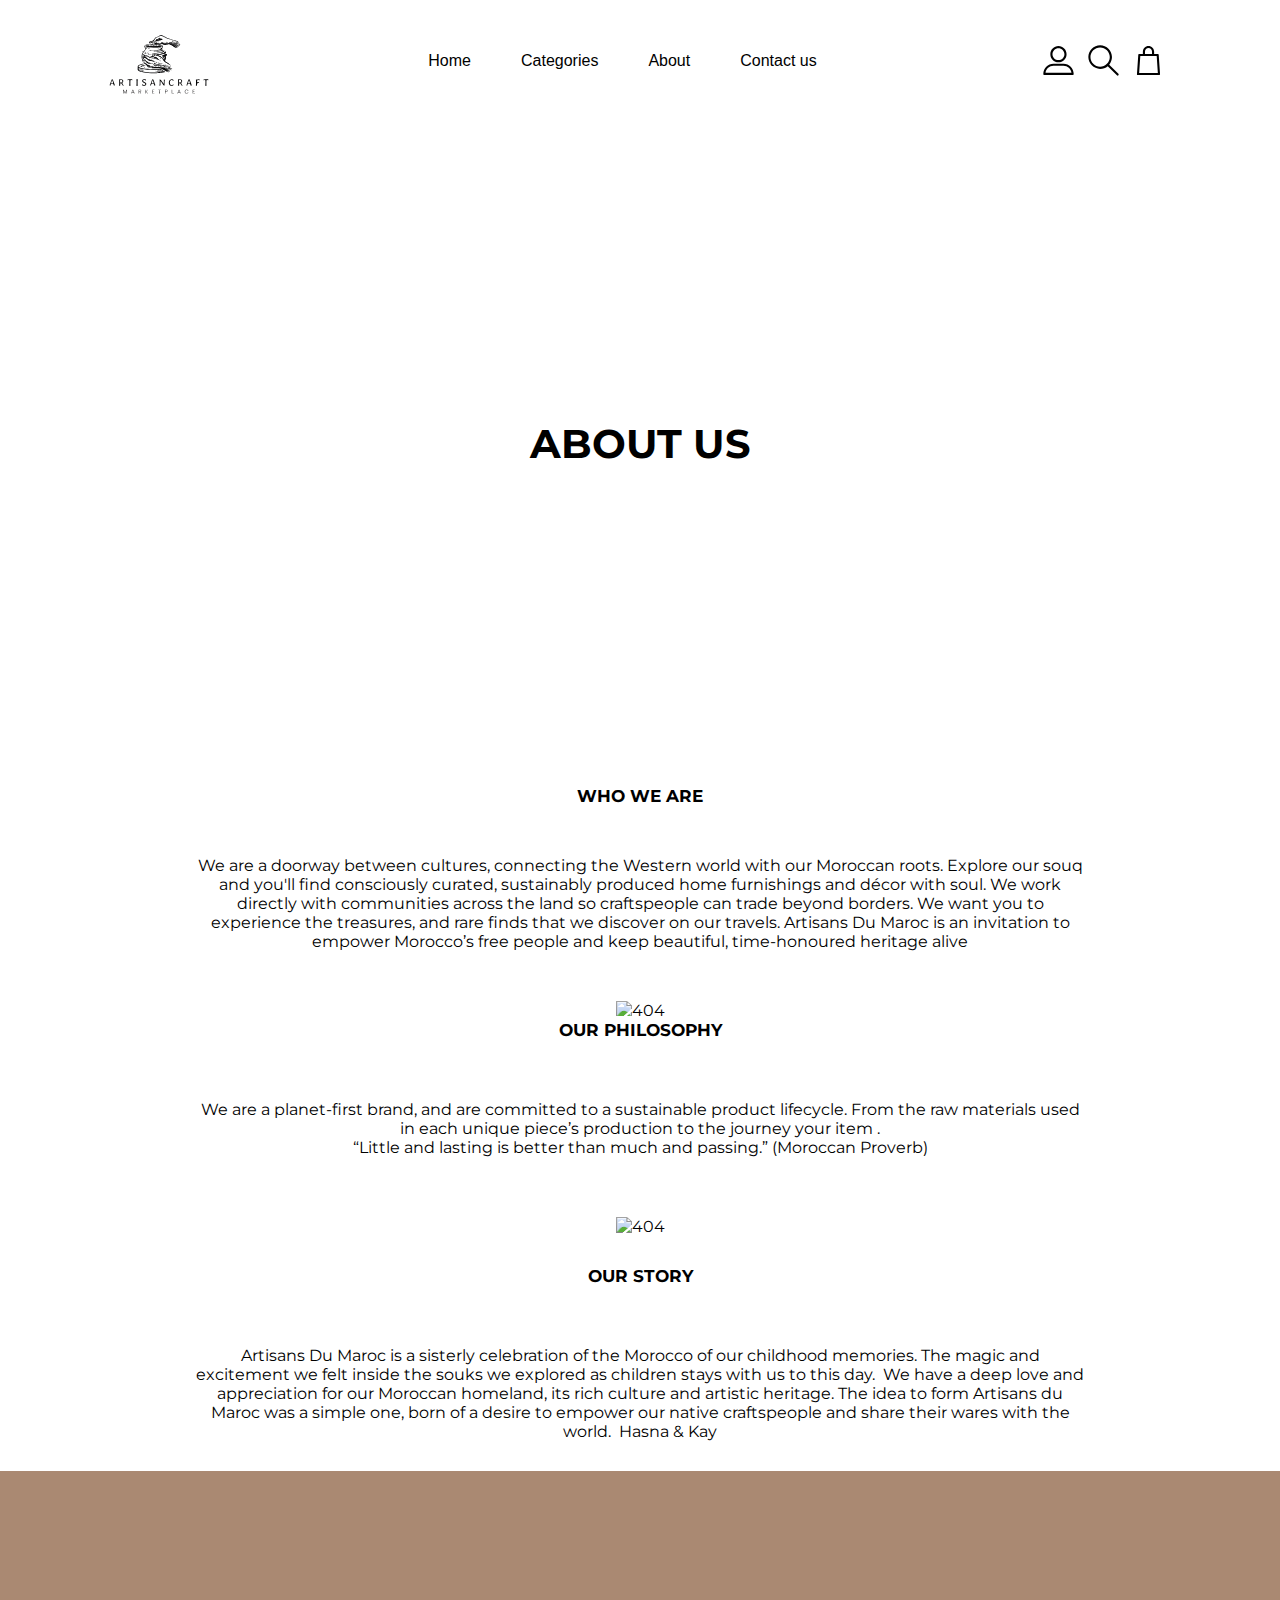
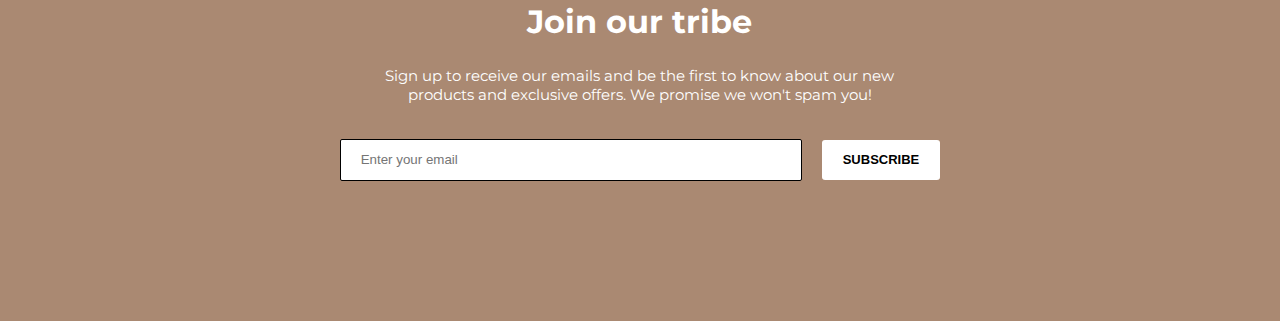
==== commit 5e07a1a1: "Merge branch 'main' into ismail yes" ====
--- a/pages/about.html
+++ b/pages/about.html
@@ -10,11 +10,20 @@
     <header>
         <img src="../assets/logo.svg" class="logo" alt="logo">
         <nav>
-            <ul>
+            <ul class="sidebar">
+                <svg onclick="hidesidebar()" xmlns="http://www.w3.org/2000/svg" height="26px" viewBox="0 -960 960 960" width="26px" fill="undefined"><path d="m256-200-56-56 224-224-224-224 56-56 224 224 224-224 56 56-224 224 224 224-56 56-224-224-224 224Z"/></svg>
                 <li><a href="../index.html">Home</a></li>
-                <li><a href="">Categories</a></li>
+                <li><a href="products.html">Categories</a></li>
                 <li><a href="about.html">About</a></li>
                 <li><a href="contact.html">Contact us</a></li>
+
+            </ul>
+            <ul class="headerb">
+                <li><a href="../index.html">Home</a></li>
+                <li><a href="products.html">Categories</a></li>
+                <li><a href="about.html">About</a></li>
+                <li><a href="contact.html">Contact us</a></li>
+
             </ul>
         </nav>
         <div class="icons">
@@ -22,6 +31,7 @@
             <img src="../assets/search1.svg" alt="">
             <img src="../assets/cart.svg" alt="">
         </div>
+        <div class="menub"><svg onclick="showsidebar()" xmlns="http://www.w3.org/2000/svg" height="26px" viewBox="0 -960 960 960" width="26px" fill="undefined"><path d="M120-240v-80h720v80H120Zm0-200v-80h720v80H120Zm0-200v-80h720v80H120Z"/></svg></div>
     </header>
     <section class="sec1">
 <div class="container">
@@ -96,4 +106,5 @@
     </footer>
 
 </body>
+<script src="../script.js"></script>
 </html>--- a/styles.css
+++ b/styles.css
@@ -7,7 +7,9 @@
 }
 body{
     font-family: "Montserrat", sans-serif;
-}
+    overflow-x: hidden;
+}
+
 
 header{
     position: relative;
@@ -53,7 +55,7 @@
     color: black;
 } 
 .main_page{
-   height: 80vh;
+   height: 65vh;
 }
 
 .main_page .img{
@@ -62,13 +64,12 @@
 
 
 .home_content{
-    height: 30vh;
+    height: 60vh;
     width: 80%;
     display: flex;
     align-items: center;
     justify-content: center;
     margin: auto;
-    
 }
 .home_content p{
     text-align: center;
@@ -182,6 +183,10 @@
     }  
     }
 
+    .cat_head{
+        text-align: center;
+     }
+
 .categories{
     height: 60vh;
     width: 95%;
@@ -195,26 +200,24 @@
 .cat1{
     grid-column: 1/2;
     grid-row: 1;
-    background-color: grey;
 }
 .cat2{
     grid-column: 2/3;
     grid-row: 1;
-    background-color: grey;
 }
 .cat3{
     grid-column: 3/4;
     grid-row: 1;
-    background-color: grey;
 }
 .cat4{
     grid-column: 4/5;
     grid-row: 1;
-    background-color: grey;
 }
 .cart h2{
     text-align: center;
-    margin: 30px;
+    margin: 20px;
+    font-family: 'Roboto', sans-serif;
+    font-weight: 500;
 }
 
 .catimg{
@@ -224,7 +227,179 @@
 }
 
 
+
+@media (max-width: 930px) {
+    .main_page .img{
+        width: 100%;
+
+    }
+    .main_page{
+        height: 50vh;
+        overflow-x: hidden;
+     }
+     .cat_head{
+        text-align: center;
+        margin-top: 30px;
+     }
+
+     .categories{
+        height: 130vh;
+        display: grid;
+        grid-template-columns: repeat(2,1fr);
+        grid-template-rows: repeat(2,1fr);
+        gap: 50px;
+
+        }
+        .cat1{
+            grid-column: 1/2;
+            grid-row: 1/2;
+        }
+        .cat2{
+            grid-column: 2/3;
+            grid-row: 1/2;
+        }
+        .cat3{
+            grid-column: 1/2;
+            grid-row: 2/3;
+        }
+        .cat4{
+            grid-column: 2/3;
+            grid-row: 2/3;
+        }
+        .cart h2{
+            text-align: center;
+            margin: 10px;
+        }
+        
+        .catimg{
+            height: 100%;
+            width: 100%;
+            object-fit: cover;
+        }
+        .mainv2{
+            height: 150vh;
+            width: 80%;
+            display: flex;
+            align-items: center;
+            justify-content: center;
+            margin:  auto;
+  
+        }
+        .main2{
+            display: grid;
+            grid-template-columns: 1fr;
+            grid-template-rows: repeat(2,1fr);
+            
+        }
+        .left_section{
+            grid-column:1 ;
+            grid-row: 2/3;
+            height: 100%;
+            width: 70%;
+            margin: auto;
+            display: flex;
+            flex-direction: column;
+            justify-content: center;
+            align-items: center;
+            gap: 50px;
+        }
+        .right_section{
+            grid-column:1 ;
+            grid-row: 1;
+            width: 100%;
+            display: flex;
+            justify-content: center;
+        }
+        .right_section img{
+            height: 60vh;
+            width: 60%;
+            width: auto;
+            object-fit: cover ;
+        }
+        .home_content{
+            height: 30vh;
+            display: flex;
+            align-items: center;
+            justify-content: center;
+        }
+        .formbtn{
+            display: flex;
+            flex-direction: column;
+            align-items: center;
+            justify-content: center;
+            gap: 20px;
+          }
+}
+
+
+@media (max-width: 480px) {
+    .categories{
+        width: 80%;
+        margin: auto;
+        height: 200vh;
+        display: grid;
+        grid-template-columns: 1fr;
+        grid-template-rows: repeat(4,1fr);
+        gap: 30px;
+
+        }
+        .cat1, .cat2, .cat3, .cat4, .cat5 , .cat6{
+            display: flex;
+            flex-direction: column;
+            align-items: center;
+        }
+        .cat1{
+            grid-column: 1/2;
+            grid-row: 1/2;
+        }
+        .cat2{
+            grid-column: 1/2;
+            grid-row: 2/3;
+        }
+        .cat3{
+            grid-column: 1/2;
+            grid-row: 3/4;
+        }
+        .cat4{
+            grid-column: 1/2;
+            grid-row: 4/5;
+        }
+        .cart h2{
+            text-align: center;
+            margin: 10px;
+        }
+        .main_page{
+            height: 40vh;
+            overflow-x: hidden;
+         }
+        .home_content{
+            height: 60vh;
+            display: flex;
+            align-items: center;
+            justify-content: center;
+        }
+        .mainv2{
+            padding-top: 350px;
+            margin-top: 120px;
+            height: 200vh;
+            display: flex;
+            flex-direction: column;
+            justify-content: center;
+        }
+        .main2{
+            display: grid;
+            grid-template-columns: 1fr;
+            grid-template-rows: repeat(2,1fr);
+        }
+        .cat_head{
+            font-size: 25px;
+            margin: 20px;
+        }
+    
+}
+
 .product_details{
+    
     height: 90vh;
     width: 90%;
     margin: auto;
@@ -242,17 +417,6 @@
     grid-row: 1;
 
 }
-.product_image{
-    width: 70%;
-    height: 70%;
-    margin: auto;
-
-}
-.product_image img{
-    height: 100%;
-    width: 90%;
-    object-fit: cover;
-}
 .details_section{
     width: 90%;
     margin: auto;
@@ -265,6 +429,18 @@
     gap: 30px;
 
 }
+.product_image{
+    width: 70%;
+    height: 70%;
+    margin: auto;
+
+}
+.product_image img{
+    height: 100%;
+    width: 90%;
+    object-fit: cover;
+}
+
 .details_section img{
     height: 20px;
     width: 120px ;
@@ -345,12 +521,14 @@
 }
 
 .paragraph{
+    display: block;
     width: 70%;
     text-align: center;
     margin: 30px auto;
    
 }
 .sec1 .primarytitle{
+    display: block;
 font-size: 20px;
 margin: auto;
 }
@@ -369,14 +547,72 @@
    gap: 30px;
 }
 .secondarytitle{
+    display: block;
+
     margin: auto;
     font-size: 17px;
 
 }
 .imgb{
-
+    display: block;
+max-width: 100%;
     height: 80%;
 }
+.sidebar{
+    position: fixed;
+    top: 0;
+    right: 0;
+    height: 100vh;
+    width: 30%;
+    z-index: 999;
+    background-color: rgba(255, 255, 255, 0.301);
+    backdrop-filter: blur(10px);
+    box-shadow: -10px 0 10px rgba(0, 0, 0, 0.1);
+    display: none;
+    flex-direction: column;
+    align-items: flex-start;
+    justify-content: flex-start;
+}
+.sidebar li{
+    width: 100%;
+    text-align: center;
+
+}
+.sidebar a:hover{
+   background-color: #a3a3a3;
+
+}
+
+.sidebar a{
+    width: 100%;
+}
+.menub{
+    display: none;
+}
+.filter{
+    height: 30px;
+    display: flex;
+    justify-content: space-evenly;
+    align-items: center;
+}
+
+@media   (max-width:728px) {
+     .headerb{
+        display: none;
+     }
+     .menub{
+        display: flex;
+    }
+}
+@media   (min-width:728px) {
+   
+   
+   .sidebar{
+    display: none;
+   }
+}
+
+
 /* ahmed ddddddddddddddddddddddddd *************************************/
 
 
@@ -395,6 +631,7 @@
 justify-content: center;
 align-items: center;
 }
+
 .all-best-product{
     display: grid;
     grid-template-columns: 1fr 1fr 1fr 1fr;
@@ -408,10 +645,16 @@
     align-items: center;
     gap: 5px;
 }
-.best-selling-product img:hover{
+.product-image {
+    transition: box-shadow 0.3s ease-in-out, transform 0.3s ease-in-out; 
+}
+
+.product-image:hover {
     box-shadow: 0 3px 10px rgb(0 0 0 / 0.2);
-
-} 
+    transform: scale(1.05); 
+}
+
+
 .product-name{
     font-weight: 600;
     
@@ -452,34 +695,8 @@
 .btn-add-cart:hover{
     background-color: rgb(99, 99, 22);
 }
-.featured{
-    font-size: 18px;color: blue;
-    margin-bottom: 36px;
-    padding-left:24px ;
-}
-.all-featured-products{
-    display: grid;
-    grid-template-columns: 1fr 1fr 1fr;
-    row-gap: 32px;
-    margin-bottom: 64px;
-
-}
-.featured-products{
-display: flex;
-flex-direction: column;
-align-items: center;
-gap: 6px;
-}
-.categorie-img{
-    max-width: 40%;
-
-}
-
-.shop-now-lien{
-    color: black;
-
-
-}
+
+
 .custmer-review{
     background-color: #F3D5B5;
     padding: 20px 64px;
@@ -512,6 +729,82 @@
     gap: 48px;
     padding: 24px;
  }
+/* Media queriessssssssssssssssssssssssssssssssssssssssssssssssssssssssssssss */
+@media(max-width: 1350px){
+    .all-reviews{
+        display: grid;
+        grid-template-columns:  1fr ;
+        padding: 24px;
+    }
+    .all-best-product{
+        display: grid;
+        grid-template-columns: 1fr 1fr  1fr ;
+        row-gap: 48px;
+        margin-top: 36px;
+        margin-bottom: 72px;
+    }
+  
+    }
+    .op{
+        display: flex;
+        justify-content: center;
+        background-color: antiquewhite;
+        flex-direction: column;
+    }
+   
+
+
+@media(max-width: 1100px){
+    .all-reviews{
+        display: grid;
+        grid-template-columns:  1fr ;
+        padding: 24px;
+    }
+    .all-best-product{
+        display: grid;
+        grid-template-columns: 1fr   1fr ;
+        row-gap: 48px;
+        margin-top: 36px;
+        margin-bottom: 72px;
+    }
+
+    }
+    .op{
+        display: flex;
+        justify-content: center;
+        background-color: antiquewhite;
+        flex-direction: column;
+    }
+   
+
+
+
+@media(max-width: 800px){
+
+
+    .all-reviews{
+        display: grid;
+        grid-template-columns: 1fr ;
+        padding: 24px;
+    }
+    .all-best-product{
+        display: grid;
+        grid-template-columns: 1fr ;
+        row-gap: 48px;
+        margin-top: 36px;
+        margin-bottom: 72px;
+    }
+
+    .op{
+        display: flex;
+        justify-content: center;
+        background-color: antiquewhite;
+        flex-direction: column;
+    }
+   
+
+}
+
  
  /* product deatils:::::::::::::::::::::::::::::::::::::::::::::::::::::::::::::::::::: */
  .item-cmpo{
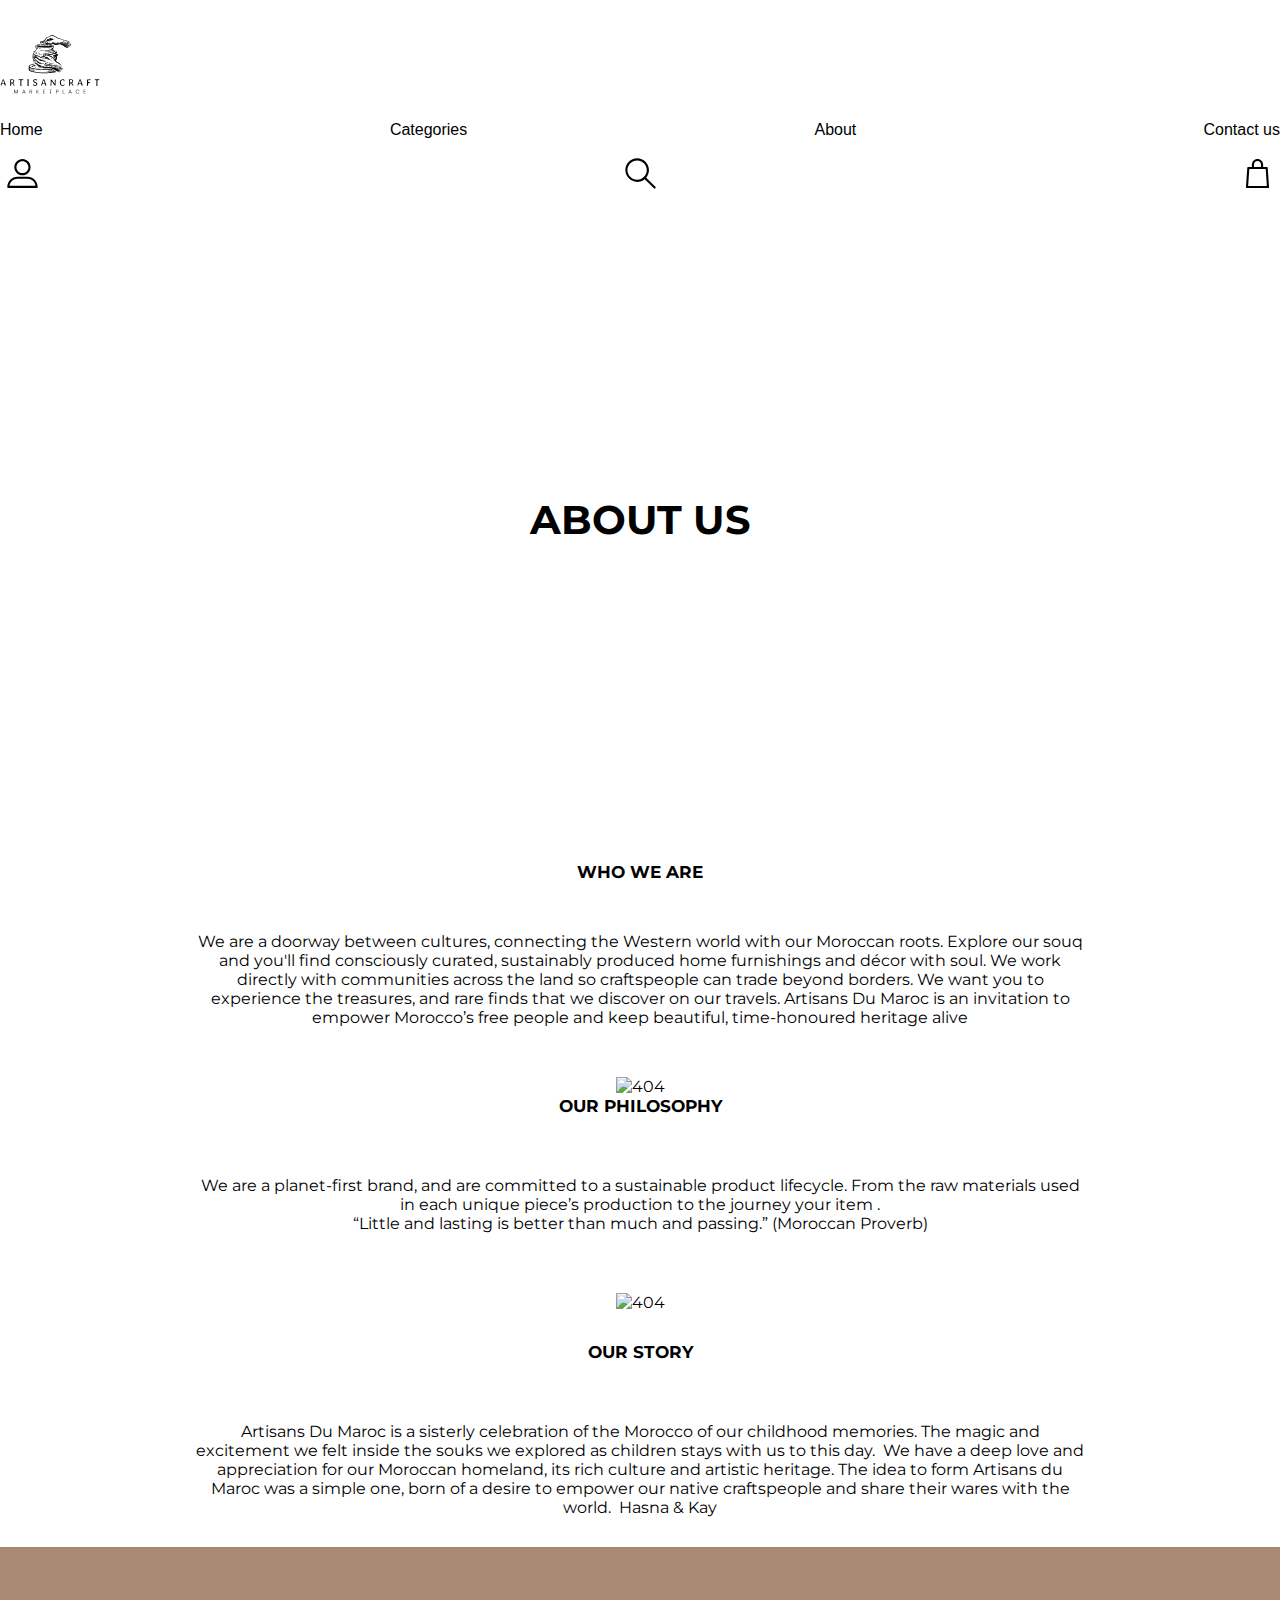
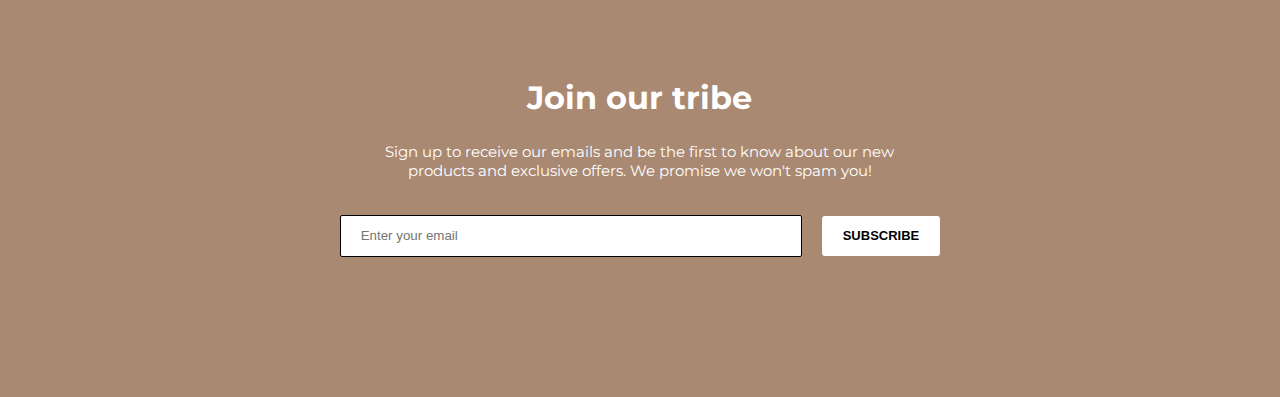
==== commit 6c1d657a: "responsive product page" ====
--- a/pages/about.html
+++ b/pages/about.html
@@ -10,20 +10,11 @@
     <header>
         <img src="../assets/logo.svg" class="logo" alt="logo">
         <nav>
-            <ul class="sidebar">
-                <svg onclick="hidesidebar()" xmlns="http://www.w3.org/2000/svg" height="26px" viewBox="0 -960 960 960" width="26px" fill="undefined"><path d="m256-200-56-56 224-224-224-224 56-56 224 224 224-224 56 56-224 224 224 224-56 56-224-224-224 224Z"/></svg>
+            <ul>
                 <li><a href="../index.html">Home</a></li>
                 <li><a href="products.html">Categories</a></li>
                 <li><a href="about.html">About</a></li>
                 <li><a href="contact.html">Contact us</a></li>
-
-            </ul>
-            <ul class="headerb">
-                <li><a href="../index.html">Home</a></li>
-                <li><a href="products.html">Categories</a></li>
-                <li><a href="about.html">About</a></li>
-                <li><a href="contact.html">Contact us</a></li>
-
             </ul>
         </nav>
         <div class="icons">
@@ -31,7 +22,6 @@
             <img src="../assets/search1.svg" alt="">
             <img src="../assets/cart.svg" alt="">
         </div>
-        <div class="menub"><svg onclick="showsidebar()" xmlns="http://www.w3.org/2000/svg" height="26px" viewBox="0 -960 960 960" width="26px" fill="undefined"><path d="M120-240v-80h720v80H120Zm0-200v-80h720v80H120Zm0-200v-80h720v80H120Z"/></svg></div>
     </header>
     <section class="sec1">
 <div class="container">
@@ -106,5 +96,4 @@
     </footer>
 
 </body>
-<script src="../script.js"></script>
 </html>--- a/styles.css
+++ b/styles.css
@@ -7,9 +7,7 @@
 }
 body{
     font-family: "Montserrat", sans-serif;
-    overflow-x: hidden;
-}
-
+}
 
 header{
     position: relative;
@@ -55,7 +53,7 @@
     color: black;
 } 
 .main_page{
-   height: 65vh;
+   height: 80vh;
 }
 
 .main_page .img{
@@ -64,12 +62,13 @@
 
 
 .home_content{
-    height: 60vh;
+    height: 30vh;
     width: 80%;
     display: flex;
     align-items: center;
     justify-content: center;
     margin: auto;
+    
 }
 .home_content p{
     text-align: center;
@@ -121,8 +120,9 @@
     flex-direction: column;
     justify-content: center;
     align-items: center;
-  }
-
+  
+
+}
 footer h1 {
     text-align: center;
     color: white;
@@ -183,10 +183,6 @@
     }  
     }
 
-    .cat_head{
-        text-align: center;
-     }
-
 .categories{
     height: 60vh;
     width: 95%;
@@ -200,24 +196,26 @@
 .cat1{
     grid-column: 1/2;
     grid-row: 1;
+    background-color: grey;
 }
 .cat2{
     grid-column: 2/3;
     grid-row: 1;
+    background-color: grey;
 }
 .cat3{
     grid-column: 3/4;
     grid-row: 1;
+    background-color: grey;
 }
 .cat4{
     grid-column: 4/5;
     grid-row: 1;
+    background-color: grey;
 }
 .cart h2{
     text-align: center;
-    margin: 20px;
-    font-family: 'Roboto', sans-serif;
-    font-weight: 500;
+    margin: 30px;
 }
 
 .catimg{
@@ -227,179 +225,7 @@
 }
 
 
-
-@media (max-width: 930px) {
-    .main_page .img{
-        width: 100%;
-
-    }
-    .main_page{
-        height: 50vh;
-        overflow-x: hidden;
-     }
-     .cat_head{
-        text-align: center;
-        margin-top: 30px;
-     }
-
-     .categories{
-        height: 130vh;
-        display: grid;
-        grid-template-columns: repeat(2,1fr);
-        grid-template-rows: repeat(2,1fr);
-        gap: 50px;
-
-        }
-        .cat1{
-            grid-column: 1/2;
-            grid-row: 1/2;
-        }
-        .cat2{
-            grid-column: 2/3;
-            grid-row: 1/2;
-        }
-        .cat3{
-            grid-column: 1/2;
-            grid-row: 2/3;
-        }
-        .cat4{
-            grid-column: 2/3;
-            grid-row: 2/3;
-        }
-        .cart h2{
-            text-align: center;
-            margin: 10px;
-        }
-        
-        .catimg{
-            height: 100%;
-            width: 100%;
-            object-fit: cover;
-        }
-        .mainv2{
-            height: 150vh;
-            width: 80%;
-            display: flex;
-            align-items: center;
-            justify-content: center;
-            margin:  auto;
-  
-        }
-        .main2{
-            display: grid;
-            grid-template-columns: 1fr;
-            grid-template-rows: repeat(2,1fr);
-            
-        }
-        .left_section{
-            grid-column:1 ;
-            grid-row: 2/3;
-            height: 100%;
-            width: 70%;
-            margin: auto;
-            display: flex;
-            flex-direction: column;
-            justify-content: center;
-            align-items: center;
-            gap: 50px;
-        }
-        .right_section{
-            grid-column:1 ;
-            grid-row: 1;
-            width: 100%;
-            display: flex;
-            justify-content: center;
-        }
-        .right_section img{
-            height: 60vh;
-            width: 60%;
-            width: auto;
-            object-fit: cover ;
-        }
-        .home_content{
-            height: 30vh;
-            display: flex;
-            align-items: center;
-            justify-content: center;
-        }
-        .formbtn{
-            display: flex;
-            flex-direction: column;
-            align-items: center;
-            justify-content: center;
-            gap: 20px;
-          }
-}
-
-
-@media (max-width: 480px) {
-    .categories{
-        width: 80%;
-        margin: auto;
-        height: 200vh;
-        display: grid;
-        grid-template-columns: 1fr;
-        grid-template-rows: repeat(4,1fr);
-        gap: 30px;
-
-        }
-        .cat1, .cat2, .cat3, .cat4, .cat5 , .cat6{
-            display: flex;
-            flex-direction: column;
-            align-items: center;
-        }
-        .cat1{
-            grid-column: 1/2;
-            grid-row: 1/2;
-        }
-        .cat2{
-            grid-column: 1/2;
-            grid-row: 2/3;
-        }
-        .cat3{
-            grid-column: 1/2;
-            grid-row: 3/4;
-        }
-        .cat4{
-            grid-column: 1/2;
-            grid-row: 4/5;
-        }
-        .cart h2{
-            text-align: center;
-            margin: 10px;
-        }
-        .main_page{
-            height: 40vh;
-            overflow-x: hidden;
-         }
-        .home_content{
-            height: 60vh;
-            display: flex;
-            align-items: center;
-            justify-content: center;
-        }
-        .mainv2{
-            padding-top: 350px;
-            margin-top: 120px;
-            height: 200vh;
-            display: flex;
-            flex-direction: column;
-            justify-content: center;
-        }
-        .main2{
-            display: grid;
-            grid-template-columns: 1fr;
-            grid-template-rows: repeat(2,1fr);
-        }
-        .cat_head{
-            font-size: 25px;
-            margin: 20px;
-        }
-    
-}
-
 .product_details{
-    
     height: 90vh;
     width: 90%;
     margin: auto;
@@ -417,6 +243,17 @@
     grid-row: 1;
 
 }
+.product_image{
+    width: 70%;
+    height: 70%;
+    margin: auto;
+
+}
+.product_image img{
+    height: 100%;
+    width: 90%;
+    object-fit: cover;
+}
 .details_section{
     width: 90%;
     margin: auto;
@@ -429,18 +266,6 @@
     gap: 30px;
 
 }
-.product_image{
-    width: 70%;
-    height: 70%;
-    margin: auto;
-
-}
-.product_image img{
-    height: 100%;
-    width: 90%;
-    object-fit: cover;
-}
-
 .details_section img{
     height: 20px;
     width: 120px ;
@@ -521,14 +346,12 @@
 }
 
 .paragraph{
-    display: block;
     width: 70%;
     text-align: center;
     margin: 30px auto;
    
 }
 .sec1 .primarytitle{
-    display: block;
 font-size: 20px;
 margin: auto;
 }
@@ -547,72 +370,14 @@
    gap: 30px;
 }
 .secondarytitle{
-    display: block;
-
     margin: auto;
     font-size: 17px;
 
 }
 .imgb{
-    display: block;
-max-width: 100%;
+
     height: 80%;
 }
-.sidebar{
-    position: fixed;
-    top: 0;
-    right: 0;
-    height: 100vh;
-    width: 30%;
-    z-index: 999;
-    background-color: rgba(255, 255, 255, 0.301);
-    backdrop-filter: blur(10px);
-    box-shadow: -10px 0 10px rgba(0, 0, 0, 0.1);
-    display: none;
-    flex-direction: column;
-    align-items: flex-start;
-    justify-content: flex-start;
-}
-.sidebar li{
-    width: 100%;
-    text-align: center;
-
-}
-.sidebar a:hover{
-   background-color: #a3a3a3;
-
-}
-
-.sidebar a{
-    width: 100%;
-}
-.menub{
-    display: none;
-}
-.filter{
-    height: 30px;
-    display: flex;
-    justify-content: space-evenly;
-    align-items: center;
-}
-
-@media   (max-width:728px) {
-     .headerb{
-        display: none;
-     }
-     .menub{
-        display: flex;
-    }
-}
-@media   (min-width:728px) {
-   
-   
-   .sidebar{
-    display: none;
-   }
-}
-
-
 /* ahmed ddddddddddddddddddddddddd *************************************/
 
 
@@ -631,7 +396,6 @@
 justify-content: center;
 align-items: center;
 }
-
 .all-best-product{
     display: grid;
     grid-template-columns: 1fr 1fr 1fr 1fr;
@@ -645,16 +409,10 @@
     align-items: center;
     gap: 5px;
 }
-.product-image {
-    transition: box-shadow 0.3s ease-in-out, transform 0.3s ease-in-out; 
-}
-
-.product-image:hover {
+.best-selling-product img:hover{
     box-shadow: 0 3px 10px rgb(0 0 0 / 0.2);
-    transform: scale(1.05); 
-}
-
-
+
+} 
 .product-name{
     font-weight: 600;
     
@@ -671,6 +429,12 @@
     font-weight: 500;
     
 }
+.product-why{
+    gap: 24px;
+    padding: 24px;
+
+}
+
 .product-stock{
     color: #52FF7Bd4;
     font-weight: 500;
@@ -743,17 +507,51 @@
         margin-top: 36px;
         margin-bottom: 72px;
     }
-  
-    }
-    .op{
-        display: flex;
-        justify-content: center;
-        background-color: antiquewhite;
-        flex-direction: column;
-    }
+    header{
+        position: relative;
+        display: flex;
+        z-index: 1;
+        justify-content: space-around;
+        align-items: stretch;
+        height: 10%;
+        background-color: var(--primarycolor);
+flex-direction: column;    }
+    
+  
+    .icons{
+        display: flex;
+        align-items: center;
+        justify-content: space-between;
+    }
+    
+    
+    
+    nav ul{
+        list-style-type: none;
+        display: flex;
+        justify-content: space-between;
+        margin-bottom: 12px;
+
+        
+    }
+  
+        .op{
+            display: flex;
+            justify-content: center;
+            background-color: antiquewhite;
+            align-items: center;
+            flex-direction: row;
+            padding: 24px; 
+
+        }
+        .product-why{
+            gap: 24px;
+    
+        }
+    
    
 
-
+}
 @media(max-width: 1100px){
     .all-reviews{
         display: grid;
@@ -767,17 +565,49 @@
         margin-top: 36px;
         margin-bottom: 72px;
     }
-
+    header{
+        position: relative;
+        display: flex;
+        z-index: 1;
+        justify-content: space-around;
+        align-items: stretch;
+        height: 10%;
+        background-color: var(--primarycolor);
+flex-direction: column;    }
+    
+  
+    .icons{
+        display: flex;
+        align-items: center;
+        justify-content: space-between;
+    }
+    
+    
+    
+    nav ul{
+        list-style-type: none;
+        display: flex;
+        justify-content: space-between;
+        margin-bottom: 12px;
+
+        
     }
     .op{
         display: flex;
         justify-content: center;
         background-color: antiquewhite;
-        flex-direction: column;
+        align-items: center;
+        flex-direction: row;
+        padding: 24px; 
+
+    }
+    .product-why{
+        gap: 24px;
+
     }
    
 
-
+}
 
 @media(max-width: 800px){
 
@@ -791,18 +621,106 @@
         display: grid;
         grid-template-columns: 1fr ;
         row-gap: 48px;
-        margin-top: 36px;
+        margin-top: 24px;
         margin-bottom: 72px;
     }
-
+    header{
+        position: relative;
+        display: flex;
+        z-index: 1;
+        justify-content: space-around;
+        align-items: stretch;
+        height: 10%;
+        background-color: var(--primarycolor);
+flex-direction: column;    }
+    
+  
+    .icons{
+        display: flex;
+        align-items: center;
+        justify-content: space-between;
+    }
+    
+    
+    
+    nav ul{
+        list-style-type: none;
+        display: flex;
+        justify-content: space-around;
+        margin-bottom: 12px;
+
+        
+    }
     .op{
         display: flex;
         justify-content: center;
-        background-color: antiquewhite;
+        align-items: center;
+        flex-direction: row;
+        padding: 36px; 
+   }
+    .product-why{
+        display: flex;
+        justify-content: center;
+        align-items: center;
         flex-direction: column;
-    }
+        gap: 24px;
+
+        }
+     
+}
+@media(max-width: 561px){
+
+
+    .all-reviews{
+        display: grid;
+        grid-template-columns: 1fr ;
+        padding: 24px;
+    }
+    .all-best-product{
+        display: grid;
+        grid-template-columns: 1fr ;
+        row-gap: 48px;
+        margin-top: 24px;
+        margin-bottom: 72px;
+    }
+    header{
+        position: relative;
+        display: flex;
+        z-index: 1;
+        justify-content: space-around;
+        align-items: stretch;
+        height: 10%;
+        background-color: var(--primarycolor);
+flex-direction: column;  
+margin-bottom: 50px;  }
+    
+  
+    .icons{
+        display: flex;
+        align-items: center;
+        justify-content: space-between;
+    }
+    
+    
+    
+    nav ul{
+        list-style-type: none;
+        display: flex;
+        justify-content: space-around;
+        margin-bottom: 12px;
+
+        
+    }
+    .op{
+        display: flex;
+        justify-content: center;
+        align-items: center;
+        flex-direction: row;
+        padding: 36px;        display: none;
+
+   }
    
-
+     
 }
 
  
@@ -907,6 +825,7 @@
 .midd-key{
     margin: auto;
 width: 400px;}
+
 
 .contact{
     width: 100%;
@@ -1006,239 +925,25 @@
     text-align: center;
   
 }
-@media(max-width:900px){
-    form textarea{
-        width: 400px;
-        height: 50px;
-        padding-bottom: 40px;
-    
-    }
-    form input{
-        padding: 5px;
-        width: 400px;
-        height: 20px;
-    
-    }
-    form button{
-        width: 200px;
-    height: 40px;
-
-    }
-    #contact__title{
-        font-size: 30px;
-     }
-     #contact__pgh{
-        font-size: 15px;
-        width: 400px;
-     }
-   
-
-
-}
-
-@media(max-width:735px){
-    form textarea{
-        padding: 5px;
-
-        width: 300px;
-        height: 30px;
-        padding-bottom: 40px;
-    
-    }
-    form input{
-        padding: 5px;
-        width: 300px;
-        height: 30px;
-    
-    }
-    form button{
-        width: 150px;
-    height: 40px;
-
-    }
-    #contact__title{
-        font-size: 30px;
-     }
-     #contact__pgh{
-        font-size: 15px;
-        width: 300px;
-     }
-   
-
-
-}
-@media(max-width:642px){
-    form textarea{
-        padding: 5px;
-
-        width: 250px;
-        height: 40px;
-        padding-bottom: 40px;
-    
-    }
-    form input{
-        padding: 5px;
-        width: 250px;
-        height: 30px;
-    
-    }
-    form button{
-        width: 148px;
-    height: 40px;
-
-    }
-
-
-}
-
-@media(max-width:642px){
-    form textarea{
-        padding: 5px;
-
-        width: 220px;
-        height: 30px;
-        padding-bottom: 40px;
-    
-    }
-    form input{
-        padding: 5px;
-        width: 220px;
-        height: 25px;
-    
-    }
-    form button{
-        width: 150px;
-    height: 35px;
-
-    }
-    #contact__title{
-        font-size: 20px;
-     }
-     #contact__pgh{
-        font-size: 12px;
-        width: 220px;
-     }
-   
-
-
-
-}
-
-/* @media(max-width:553px){
-    form textarea{
-        padding: 5px;
-
-        width: 250px;
-        height: 30px;
-        padding-bottom: 40px;
-    
-    }
-    form input{
-        padding: 5px;
-        width: 250px;
-        height: 25px;
-    
-    }
-    form button{
-        width: 148px;
-    height: 28px;
-
-    }
-    #contact__title{
-        font-size: 30px;
-     }
-     #contact__pgh{
-        font-size: 15px;
-        width: 250px;
-     }
-     .contact__right img{
-        height: 70%;
-    }
-   
-
-
-} */
-@media(max-width:450px ){
-
-   
-      .contact__right{
-        display: none;
-      }
-      .contact{
-        width: 100%;
-        height: 90vh;
-        display: flex;
-        justify-content: center;
-    
-    }
-
-
-    form textarea{
-        width: 400px;
-        height: 50px;
-        padding-bottom: 40px;
-    
-    }
-    form input{
-        padding: 5px;
-        width: 400px;
-        height: 20px;
-    
-    }
-    form button{
-        width: 200px;
-    height: 40px;
-
-    }
-    #contact__title{
-        font-size: 30px;
-     }
-     #contact__pgh{
-        font-size: 15px;
-        width: 400px;
-     }
-      
-}
-
-@media(max-width:370px ){
-
-   
-    .contact__right{
-      display: none;
-    }
-    .contact{
-      width: 100%;
-      height: 90vh;
-      display: flex;
-      justify-content: center;
-  
+/* map */
+section.map {
+    text-align: center;
+    padding: 90px 0 0 0;
   }
-
-
-  form textarea{
-      width: 300px;
-      height: 50px;
-      padding-bottom: 40px;
-  
+  
+  
+  section.map h2 {
+    color: #0f0e0e;
+    font-family: "Playfair Display", serif;
+    font-size: 3rem;
+    margin-bottom: 1.5rem;
   }
-  form input{
-      padding: 5px;
-      width: 300px;
-      height: 20px;
-  
+  
+  section.map h2 span {
+    color: #a3ddcb;
   }
-  form button{
-      width: 200px;
-  height: 40px;
-
+  
+  section.map iframe {
+    width: 100%;
   }
-  #contact__title{
-      font-size: 30px;
-   }
-   #contact__pgh{
-      font-size: 15px;
-      width: 300px;
-   }
-    
-}
-
+  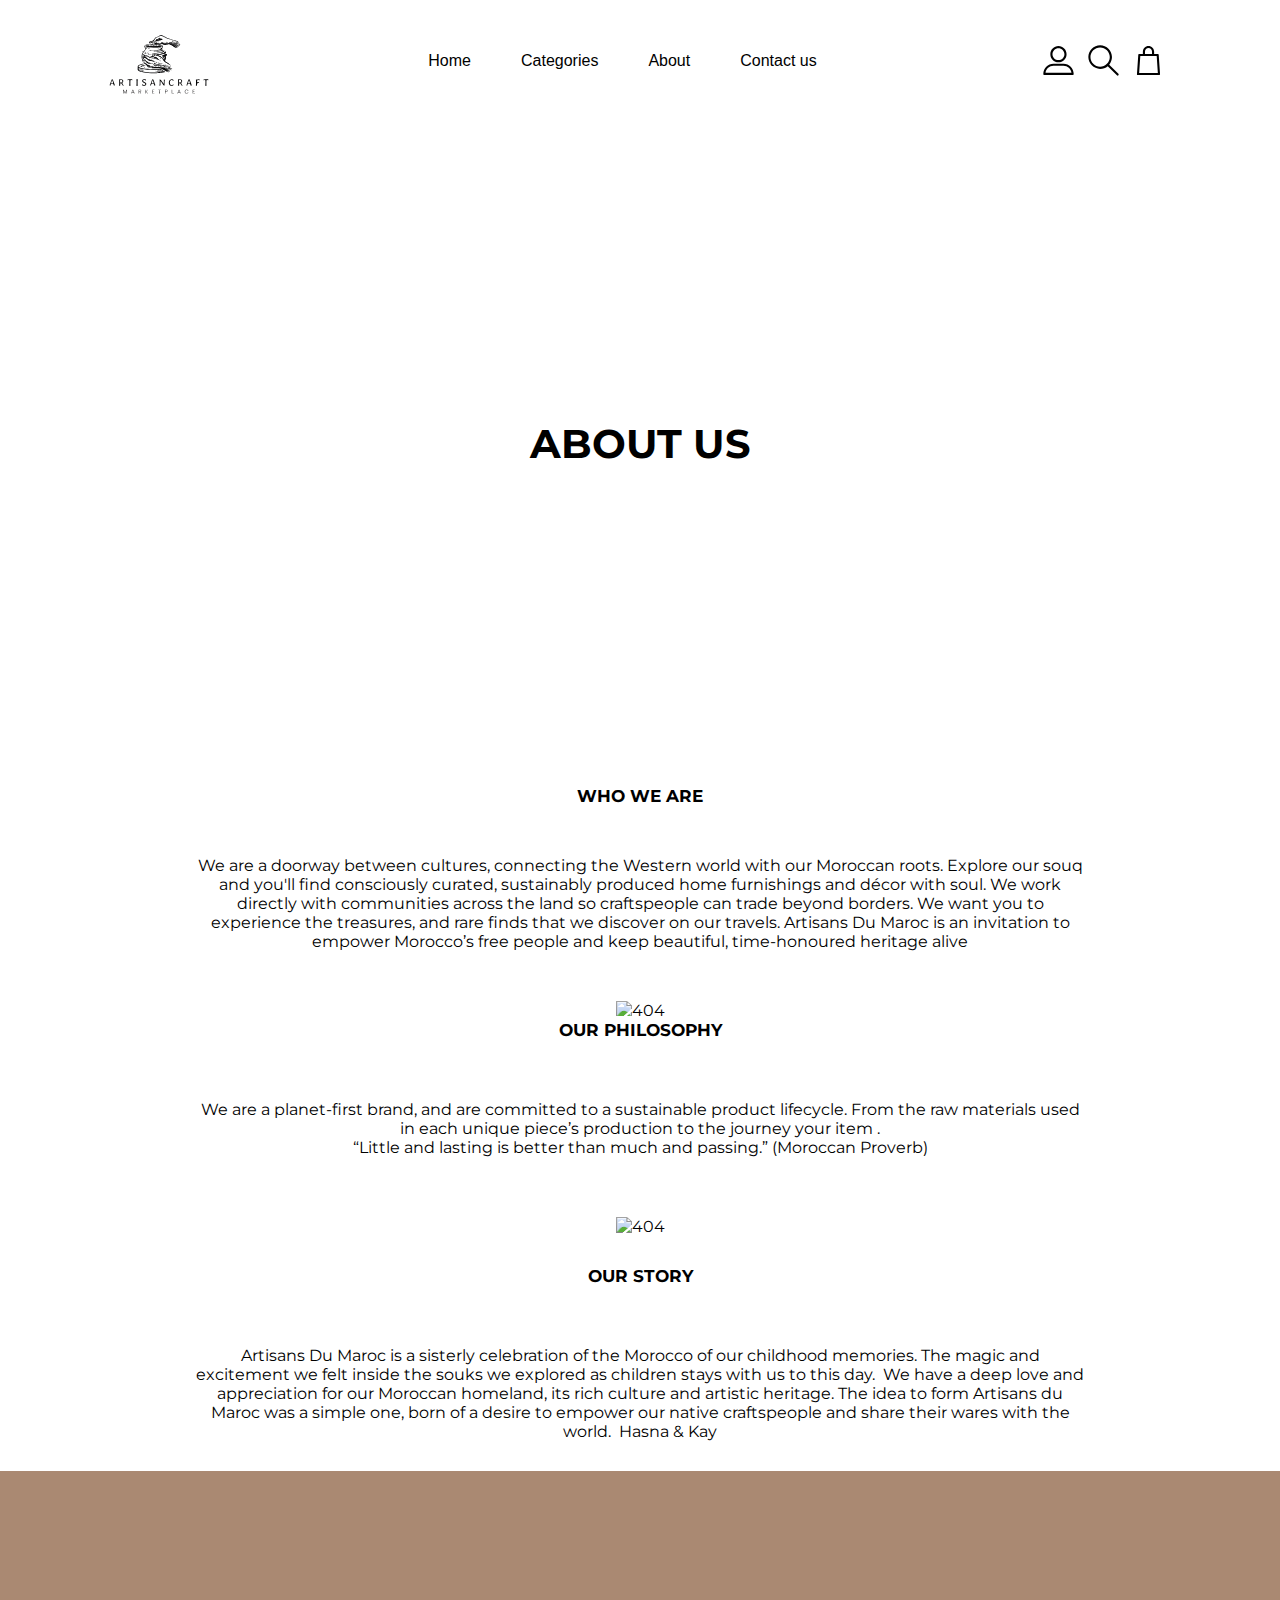
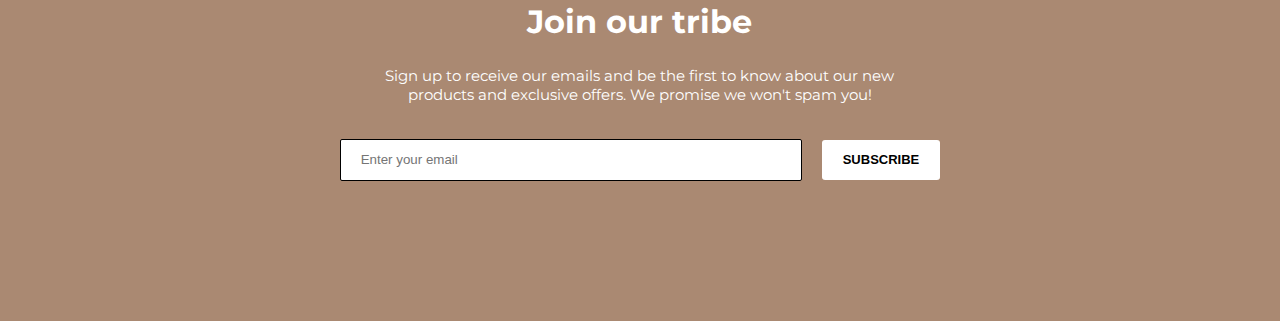
==== commit de27ad92: "map" ====
--- a/pages/about.html
+++ b/pages/about.html
@@ -10,11 +10,20 @@
     <header>
         <img src="../assets/logo.svg" class="logo" alt="logo">
         <nav>
-            <ul>
+            <ul class="sidebar">
+                <svg onclick="hidesidebar()" xmlns="http://www.w3.org/2000/svg" height="26px" viewBox="0 -960 960 960" width="26px" fill="undefined"><path d="m256-200-56-56 224-224-224-224 56-56 224 224 224-224 56 56-224 224 224 224-56 56-224-224-224 224Z"/></svg>
                 <li><a href="../index.html">Home</a></li>
                 <li><a href="products.html">Categories</a></li>
                 <li><a href="about.html">About</a></li>
                 <li><a href="contact.html">Contact us</a></li>
+
+            </ul>
+            <ul class="headerb">
+                <li><a href="../index.html">Home</a></li>
+                <li><a href="products.html">Categories</a></li>
+                <li><a href="about.html">About</a></li>
+                <li><a href="contact.html">Contact us</a></li>
+
             </ul>
         </nav>
         <div class="icons">
@@ -22,6 +31,7 @@
             <img src="../assets/search1.svg" alt="">
             <img src="../assets/cart.svg" alt="">
         </div>
+        <div class="menub"><svg onclick="showsidebar()" xmlns="http://www.w3.org/2000/svg" height="26px" viewBox="0 -960 960 960" width="26px" fill="undefined"><path d="M120-240v-80h720v80H120Zm0-200v-80h720v80H120Zm0-200v-80h720v80H120Z"/></svg></div>
     </header>
     <section class="sec1">
 <div class="container">
@@ -96,4 +106,5 @@
     </footer>
 
 </body>
+<script src="../script.js"></script>
 </html>--- a/styles.css
+++ b/styles.css
@@ -1,13 +1,19 @@
 @import url('https://fonts.googleapis.com/css2?family=Montserrat:ital,wght@0,100..900;1,100..900&display=swap');
 @import url('https://fonts.googleapis.com/css2?family=Montserrat:ital,wght@0,100..900;1,100..900&display=swap');
 
+.hidden {
+    display: none;
+  }
+  
 *{
     padding: 0;
     margin: 0;
 }
 body{
     font-family: "Montserrat", sans-serif;
-}
+    overflow-x: hidden;
+}
+
 
 header{
     position: relative;
@@ -53,7 +59,7 @@
     color: black;
 } 
 .main_page{
-   height: 80vh;
+   height: 65vh;
 }
 
 .main_page .img{
@@ -62,13 +68,12 @@
 
 
 .home_content{
-    height: 30vh;
+    height: 60vh;
     width: 80%;
     display: flex;
     align-items: center;
     justify-content: center;
     margin: auto;
-    
 }
 .home_content p{
     text-align: center;
@@ -183,6 +188,10 @@
     }  
     }
 
+    .cat_head{
+        text-align: center;
+     }
+
 .categories{
     height: 60vh;
     width: 95%;
@@ -196,26 +205,24 @@
 .cat1{
     grid-column: 1/2;
     grid-row: 1;
-    background-color: grey;
 }
 .cat2{
     grid-column: 2/3;
     grid-row: 1;
-    background-color: grey;
 }
 .cat3{
     grid-column: 3/4;
     grid-row: 1;
-    background-color: grey;
 }
 .cat4{
     grid-column: 4/5;
     grid-row: 1;
-    background-color: grey;
 }
 .cart h2{
     text-align: center;
-    margin: 30px;
+    margin: 20px;
+    font-family: 'Roboto', sans-serif;
+    font-weight: 500;
 }
 
 .catimg{
@@ -225,7 +232,179 @@
 }
 
 
+
+@media (max-width: 930px) {
+    .main_page .img{
+        width: 100%;
+
+    }
+    .main_page{
+        height: 50vh;
+        overflow-x: hidden;
+     }
+     .cat_head{
+        text-align: center;
+        margin-top: 30px;
+     }
+
+     .categories{
+        height: 130vh;
+        display: grid;
+        grid-template-columns: repeat(2,1fr);
+        grid-template-rows: repeat(2,1fr);
+        gap: 50px;
+
+        }
+        .cat1{
+            grid-column: 1/2;
+            grid-row: 1/2;
+        }
+        .cat2{
+            grid-column: 2/3;
+            grid-row: 1/2;
+        }
+        .cat3{
+            grid-column: 1/2;
+            grid-row: 2/3;
+        }
+        .cat4{
+            grid-column: 2/3;
+            grid-row: 2/3;
+        }
+        .cart h2{
+            text-align: center;
+            margin: 10px;
+        }
+        
+        .catimg{
+            height: 100%;
+            width: 100%;
+            object-fit: cover;
+        }
+        .mainv2{
+            height: 150vh;
+            width: 80%;
+            display: flex;
+            align-items: center;
+            justify-content: center;
+            margin:  auto;
+  
+        }
+        .main2{
+            display: grid;
+            grid-template-columns: 1fr;
+            grid-template-rows: repeat(2,1fr);
+            
+        }
+        .left_section{
+            grid-column:1 ;
+            grid-row: 2/3;
+            height: 100%;
+            width: 70%;
+            margin: auto;
+            display: flex;
+            flex-direction: column;
+            justify-content: center;
+            align-items: center;
+            gap: 50px;
+        }
+        .right_section{
+            grid-column:1 ;
+            grid-row: 1;
+            width: 100%;
+            display: flex;
+            justify-content: center;
+        }
+        .right_section img{
+            height: 60vh;
+            width: 60%;
+            width: auto;
+            object-fit: cover ;
+        }
+        .home_content{
+            height: 30vh;
+            display: flex;
+            align-items: center;
+            justify-content: center;
+        }
+        .formbtn{
+            display: flex;
+            flex-direction: column;
+            align-items: center;
+            justify-content: center;
+            gap: 20px;
+          }
+}
+
+
+@media (max-width: 480px) {
+    .categories{
+        width: 80%;
+        margin: auto;
+        height: 200vh;
+        display: grid;
+        grid-template-columns: 1fr;
+        grid-template-rows: repeat(4,1fr);
+        gap: 30px;
+
+        }
+        .cat1, .cat2, .cat3, .cat4, .cat5 , .cat6{
+            display: flex;
+            flex-direction: column;
+            align-items: center;
+        }
+        .cat1{
+            grid-column: 1/2;
+            grid-row: 1/2;
+        }
+        .cat2{
+            grid-column: 1/2;
+            grid-row: 2/3;
+        }
+        .cat3{
+            grid-column: 1/2;
+            grid-row: 3/4;
+        }
+        .cat4{
+            grid-column: 1/2;
+            grid-row: 4/5;
+        }
+        .cart h2{
+            text-align: center;
+            margin: 10px;
+        }
+        .main_page{
+            height: 40vh;
+            overflow-x: hidden;
+         }
+        .home_content{
+            height: 60vh;
+            display: flex;
+            align-items: center;
+            justify-content: center;
+        }
+        .mainv2{
+            padding-top: 350px;
+            margin-top: 120px;
+            height: 200vh;
+            display: flex;
+            flex-direction: column;
+            justify-content: center;
+        }
+        .main2{
+            display: grid;
+            grid-template-columns: 1fr;
+            grid-template-rows: repeat(2,1fr);
+        }
+        .cat_head{
+            font-size: 25px;
+            margin: 20px;
+        }
+    
+}
+
 .product_details{
+    
     height: 90vh;
     width: 90%;
     margin: auto;
@@ -243,17 +422,6 @@
     grid-row: 1;
 
 }
-.product_image{
-    width: 70%;
-    height: 70%;
-    margin: auto;
-
-}
-.product_image img{
-    height: 100%;
-    width: 90%;
-    object-fit: cover;
-}
 .details_section{
     width: 90%;
     margin: auto;
@@ -266,6 +434,18 @@
     gap: 30px;
 
 }
+.product_image{
+    width: 70%;
+    height: 70%;
+    margin: auto;
+
+}
+.product_image img{
+    height: 100%;
+    width: 90%;
+    object-fit: cover;
+}
+
 .details_section img{
     height: 20px;
     width: 120px ;
@@ -346,12 +526,14 @@
 }
 
 .paragraph{
+    display: block;
     width: 70%;
     text-align: center;
     margin: 30px auto;
    
 }
 .sec1 .primarytitle{
+    display: block;
 font-size: 20px;
 margin: auto;
 }
@@ -370,14 +552,80 @@
    gap: 30px;
 }
 .secondarytitle{
+    display: block;
+
     margin: auto;
     font-size: 17px;
 
 }
 .imgb{
-
+    display: block;
+max-width: 100%;
     height: 80%;
 }
+.sidebar{
+    position: fixed;
+    top: 0;
+    right: 0;
+    height: 100vh;
+    width: 30%;
+    z-index: 999;
+    background-color: rgba(255, 255, 255, 0.301);
+    backdrop-filter: blur(10px);
+    box-shadow: -10px 0 10px rgba(0, 0, 0, 0.1);
+    display: none;
+    flex-direction: column;
+    align-items: flex-start;
+    justify-content: flex-start;
+}
+.sidebar li{
+    width: 100%;
+    text-align: center;
+
+}
+.sidebar a:hover{
+   background-color: #a3a3a3;
+
+}
+
+.sidebar a{
+    width: 100%;
+}
+.menub{
+    display: none;
+}
+.filter{
+    height: 30px;
+    display: flex;
+    justify-content: space-evenly;
+    align-items: center;
+}
+.cat-filter{
+    background-color: antiquewhite;
+    height: 30px;
+    width: 150px;
+    margin: auto;
+    border: none;
+    border-radius: 50px;
+}
+
+@media   (max-width:728px) {
+     .headerb{
+        display: none;
+     }
+     .menub{
+        display: flex;
+    }
+}
+@media   (min-width:728px) {
+   
+   
+   .sidebar{
+    display: none;
+   }
+}
+
+
 /* ahmed ddddddddddddddddddddddddd *************************************/
 
 
@@ -396,6 +644,7 @@
 justify-content: center;
 align-items: center;
 }
+
 .all-best-product{
     display: grid;
     grid-template-columns: 1fr 1fr 1fr 1fr;
@@ -409,10 +658,18 @@
     align-items: center;
     gap: 5px;
 }
-.best-selling-product img:hover{
+.product-image {
+    transition:  0.3s ease-in-out;
+     transform: 0.3s ease-in-out; 
+     box-shadow: 0 3px 10px rgb(0 0 0 / 0.2);
+    }
+
+.product-image:hover {
     box-shadow: 0 3px 10px rgb(0 0 0 / 0.2);
-
-} 
+    transform: scale(1.05); 
+}
+
+
 .product-name{
     font-weight: 600;
     
@@ -429,12 +686,6 @@
     font-weight: 500;
     
 }
-.product-why{
-    gap: 24px;
-    padding: 24px;
-
-}
-
 .product-stock{
     color: #52FF7Bd4;
     font-weight: 500;
@@ -507,51 +758,17 @@
         margin-top: 36px;
         margin-bottom: 72px;
     }
-    header{
-        position: relative;
+  
+    }
+    .op{
         display: flex;
-        z-index: 1;
-        justify-content: space-around;
-        align-items: stretch;
-        height: 10%;
-        background-color: var(--primarycolor);
-flex-direction: column;    }
-    
-  
-    .icons{
-        display: flex;
-        align-items: center;
-        justify-content: space-between;
-    }
-    
-    
-    
-    nav ul{
-        list-style-type: none;
-        display: flex;
-        justify-content: space-between;
-        margin-bottom: 12px;
-
-        
-    }
-  
-        .op{
-            display: flex;
-            justify-content: center;
-            background-color: antiquewhite;
-            align-items: center;
-            flex-direction: row;
-            padding: 24px; 
-
-        }
-        .product-why{
-            gap: 24px;
-    
-        }
-    
-   
-
-}
+        justify-content: center;
+        background-color: antiquewhite;
+        flex-direction: column;
+    }
+   
+
+
 @media(max-width: 1100px){
     .all-reviews{
         display: grid;
@@ -565,49 +782,17 @@
         margin-top: 36px;
         margin-bottom: 72px;
     }
-    header{
-        position: relative;
-        display: flex;
-        z-index: 1;
-        justify-content: space-around;
-        align-items: stretch;
-        height: 10%;
-        background-color: var(--primarycolor);
-flex-direction: column;    }
-    
-  
-    .icons{
-        display: flex;
-        align-items: center;
-        justify-content: space-between;
-    }
-    
-    
-    
-    nav ul{
-        list-style-type: none;
-        display: flex;
-        justify-content: space-between;
-        margin-bottom: 12px;
-
-        
+
     }
     .op{
         display: flex;
         justify-content: center;
         background-color: antiquewhite;
-        align-items: center;
-        flex-direction: row;
-        padding: 24px; 
-
-    }
-    .product-why{
-        gap: 24px;
-
-    }
-   
-
-}
+        flex-direction: column;
+    }
+   
+
+
 
 @media(max-width: 800px){
 
@@ -621,106 +806,18 @@
         display: grid;
         grid-template-columns: 1fr ;
         row-gap: 48px;
-        margin-top: 24px;
+        margin-top: 36px;
         margin-bottom: 72px;
     }
-    header{
-        position: relative;
-        display: flex;
-        z-index: 1;
-        justify-content: space-around;
-        align-items: stretch;
-        height: 10%;
-        background-color: var(--primarycolor);
-flex-direction: column;    }
-    
-  
-    .icons{
-        display: flex;
-        align-items: center;
-        justify-content: space-between;
-    }
-    
-    
-    
-    nav ul{
-        list-style-type: none;
-        display: flex;
-        justify-content: space-around;
-        margin-bottom: 12px;
-
-        
-    }
+
     .op{
         display: flex;
         justify-content: center;
-        align-items: center;
-        flex-direction: row;
-        padding: 36px; 
-   }
-    .product-why{
-        display: flex;
-        justify-content: center;
-        align-items: center;
+        background-color: antiquewhite;
         flex-direction: column;
-        gap: 24px;
-
-        }
-     
-}
-@media(max-width: 561px){
-
-
-    .all-reviews{
-        display: grid;
-        grid-template-columns: 1fr ;
-        padding: 24px;
-    }
-    .all-best-product{
-        display: grid;
-        grid-template-columns: 1fr ;
-        row-gap: 48px;
-        margin-top: 24px;
-        margin-bottom: 72px;
-    }
-    header{
-        position: relative;
-        display: flex;
-        z-index: 1;
-        justify-content: space-around;
-        align-items: stretch;
-        height: 10%;
-        background-color: var(--primarycolor);
-flex-direction: column;  
-margin-bottom: 50px;  }
-    
-  
-    .icons{
-        display: flex;
-        align-items: center;
-        justify-content: space-between;
-    }
-    
-    
-    
-    nav ul{
-        list-style-type: none;
-        display: flex;
-        justify-content: space-around;
-        margin-bottom: 12px;
-
-        
-    }
-    .op{
-        display: flex;
-        justify-content: center;
-        align-items: center;
-        flex-direction: row;
-        padding: 36px;        display: none;
-
-   }
-   
-     
+    }
+   
+
 }
 
  
@@ -854,7 +951,7 @@
     
 }
 .contact__right img{
-    height: 80%;
+    height: 100%;
 }
 .contact__left_top{
     display: flex;
@@ -925,25 +1022,239 @@
     text-align: center;
   
 }
-/* map */
-section.map {
-    text-align: center;
-    padding: 90px 0 0 0;
+@media(max-width:900px){
+    form textarea{
+        width: 400px;
+        height: 50px;
+        padding-bottom: 40px;
+    
+    }
+    form input{
+        padding: 5px;
+        width: 400px;
+        height: 20px;
+    
+    }
+    form button{
+        width: 200px;
+    height: 40px;
+
+    }
+    #contact__title{
+        font-size: 30px;
+     }
+     #contact__pgh{
+        font-size: 15px;
+        width: 400px;
+     }
+   
+
+
+}
+
+@media(max-width:735px){
+    form textarea{
+        padding: 5px;
+
+        width: 300px;
+        height: 30px;
+        padding-bottom: 40px;
+    
+    }
+    form input{
+        padding: 5px;
+        width: 300px;
+        height: 30px;
+    
+    }
+    form button{
+        width: 150px;
+    height: 40px;
+
+    }
+    #contact__title{
+        font-size: 30px;
+     }
+     #contact__pgh{
+        font-size: 15px;
+        width: 300px;
+     }
+   
+
+
+}
+@media(max-width:642px){
+    form textarea{
+        padding: 5px;
+
+        width: 250px;
+        height: 40px;
+        padding-bottom: 40px;
+    
+    }
+    form input{
+        padding: 5px;
+        width: 250px;
+        height: 30px;
+    
+    }
+    form button{
+        width: 148px;
+    height: 40px;
+
+    }
+
+
+}
+
+@media(max-width:642px){
+    form textarea{
+        padding: 5px;
+
+        width: 220px;
+        height: 30px;
+        padding-bottom: 40px;
+    
+    }
+    form input{
+        padding: 5px;
+        width: 220px;
+        height: 25px;
+    
+    }
+    form button{
+        width: 150px;
+    height: 35px;
+
+    }
+    #contact__title{
+        font-size: 20px;
+     }
+     #contact__pgh{
+        font-size: 12px;
+        width: 220px;
+     }
+   
+
+
+
+}
+
+/* @media(max-width:553px){
+    form textarea{
+        padding: 5px;
+
+        width: 250px;
+        height: 30px;
+        padding-bottom: 40px;
+    
+    }
+    form input{
+        padding: 5px;
+        width: 250px;
+        height: 25px;
+    
+    }
+    form button{
+        width: 148px;
+    height: 28px;
+
+    }
+    #contact__title{
+        font-size: 30px;
+     }
+     #contact__pgh{
+        font-size: 15px;
+        width: 250px;
+     }
+     .contact__right img{
+        height: 70%;
+    }
+   
+
+
+} */
+@media(max-width:450px ){
+
+   
+      .contact__right{
+        display: none;
+      }
+      .contact{
+        width: 100%;
+        height: 90vh;
+        display: flex;
+        justify-content: center;
+    
+    }
+
+
+    form textarea{
+        width: 400px;
+        height: 50px;
+        padding-bottom: 40px;
+    
+    }
+    form input{
+        padding: 5px;
+        width: 400px;
+        height: 20px;
+    
+    }
+    form button{
+        width: 200px;
+    height: 40px;
+
+    }
+    #contact__title{
+        font-size: 30px;
+     }
+     #contact__pgh{
+        font-size: 15px;
+        width: 400px;
+     }
+      
+}
+
+@media(max-width:370px ){
+
+   
+    .contact__right{
+      display: none;
+    }
+    .contact{
+      width: 100%;
+      height: 90vh;
+      display: flex;
+      justify-content: center;
+  
   }
+
+
+  form textarea{
+      width: 300px;
+      height: 50px;
+      padding-bottom: 40px;
   
+  }
+  form input{
+      padding: 5px;
+      width: 300px;
+      height: 20px;
   
-  section.map h2 {
-    color: #0f0e0e;
-    font-family: "Playfair Display", serif;
-    font-size: 3rem;
-    margin-bottom: 1.5rem;
   }
-  
-  section.map h2 span {
-    color: #a3ddcb;
+  form button{
+      width: 200px;
+  height: 40px;
+
   }
-  
-  section.map iframe {
-    width: 100%;
-  }
-  +  #contact__title{
+      font-size: 30px;
+   }
+   #contact__pgh{
+      font-size: 15px;
+      width: 300px;
+   }
+    
+}
+
